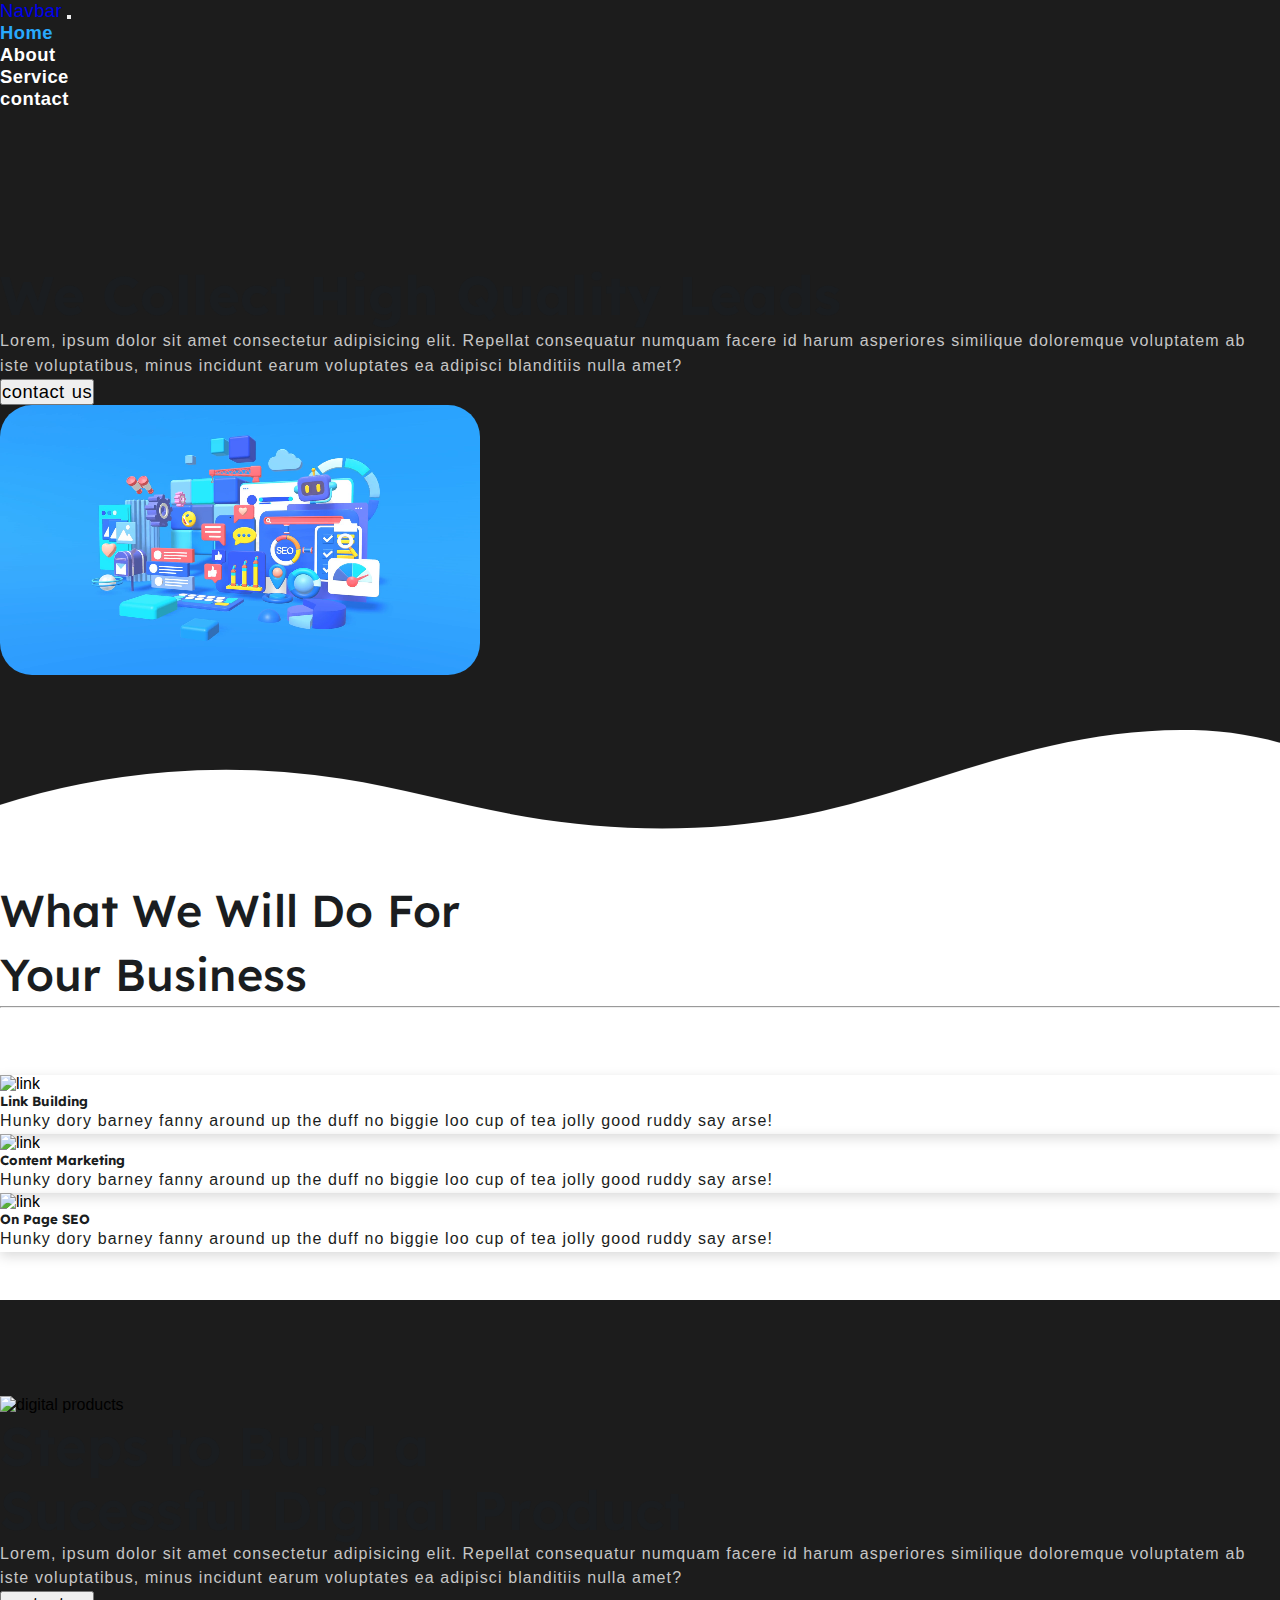
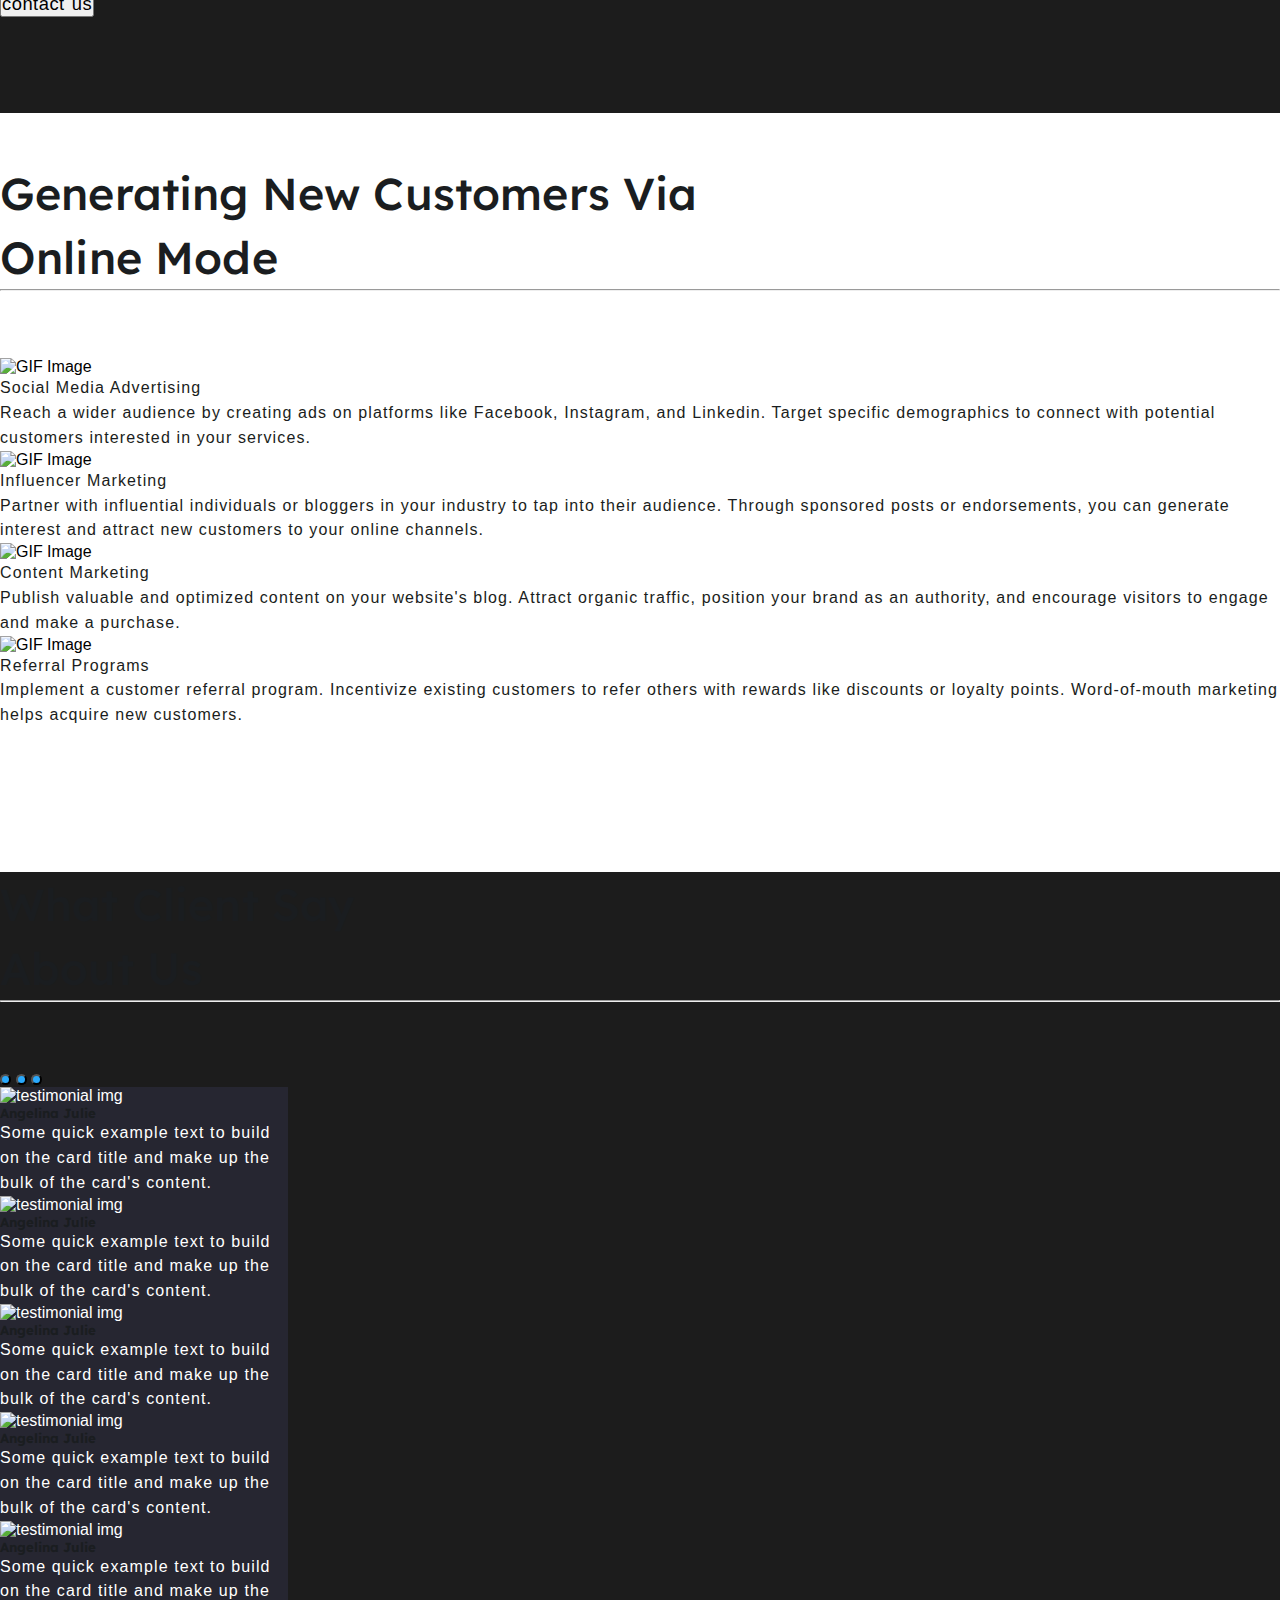
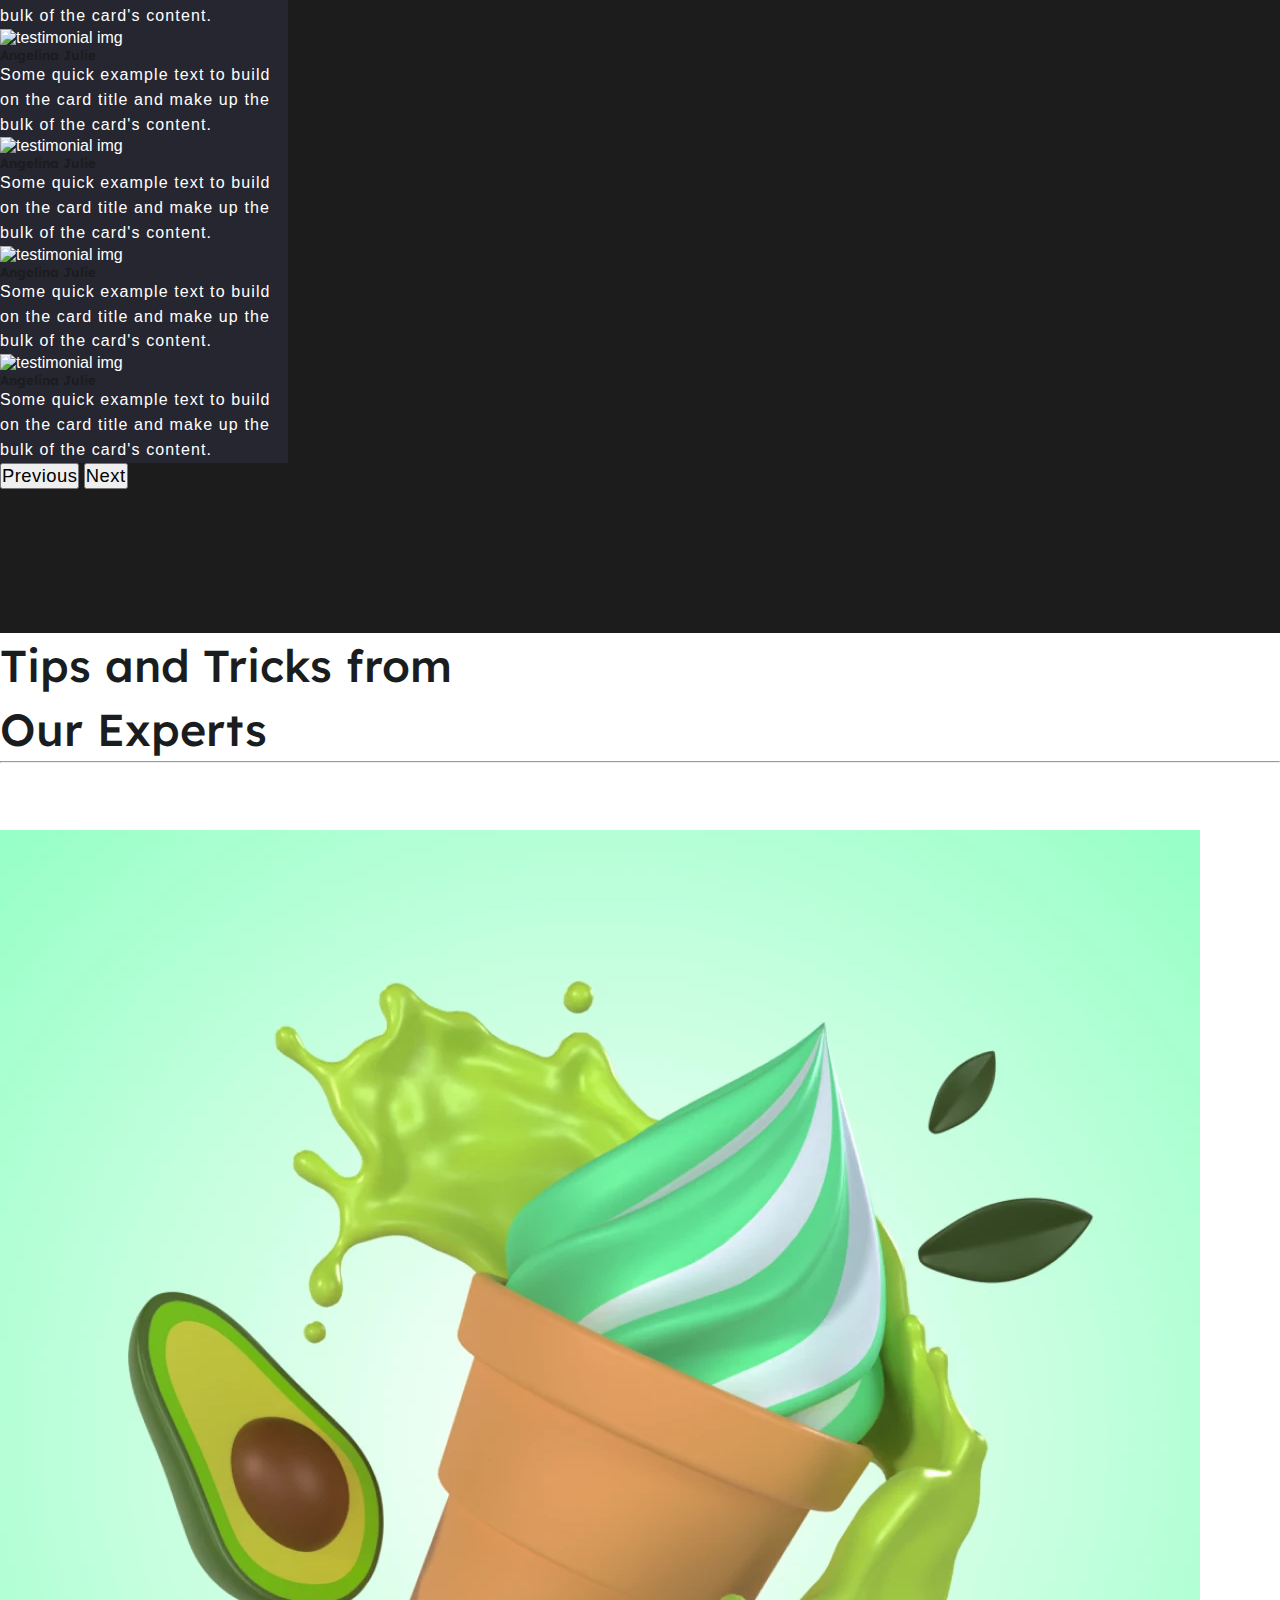
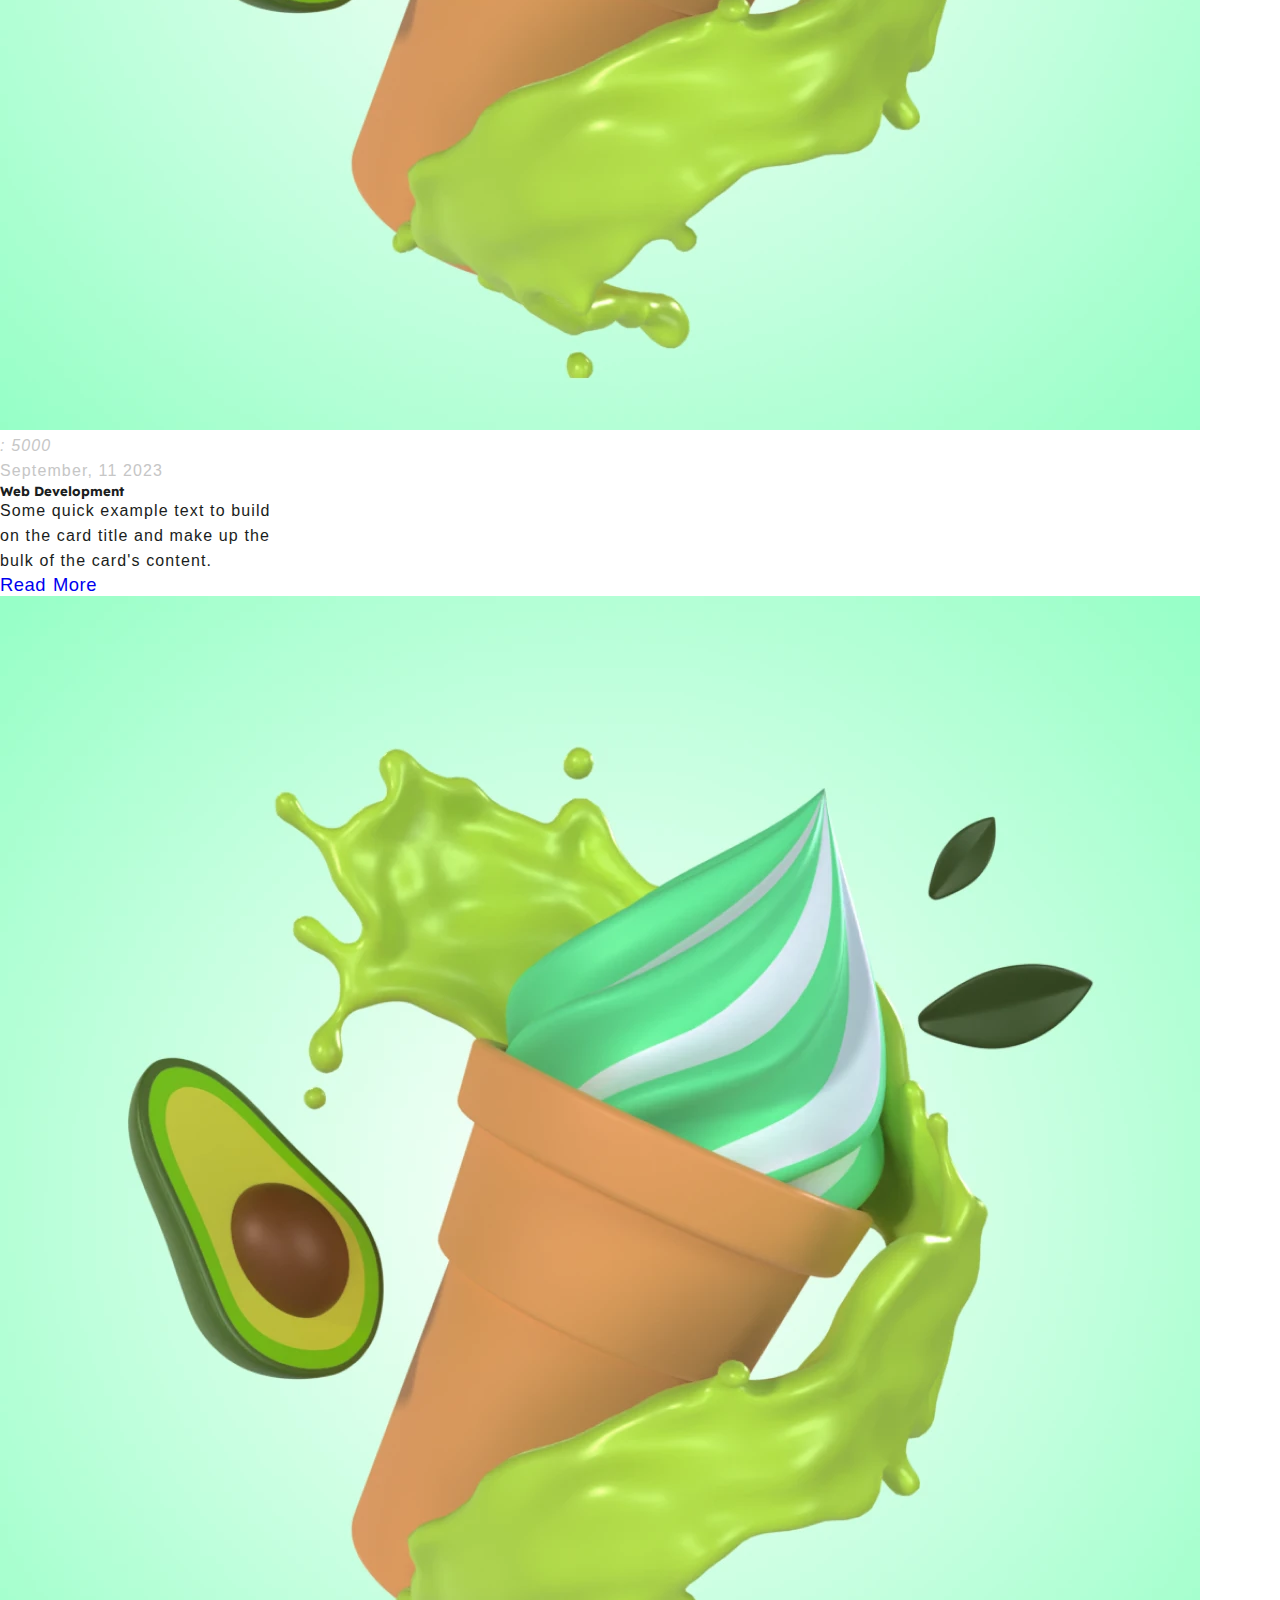
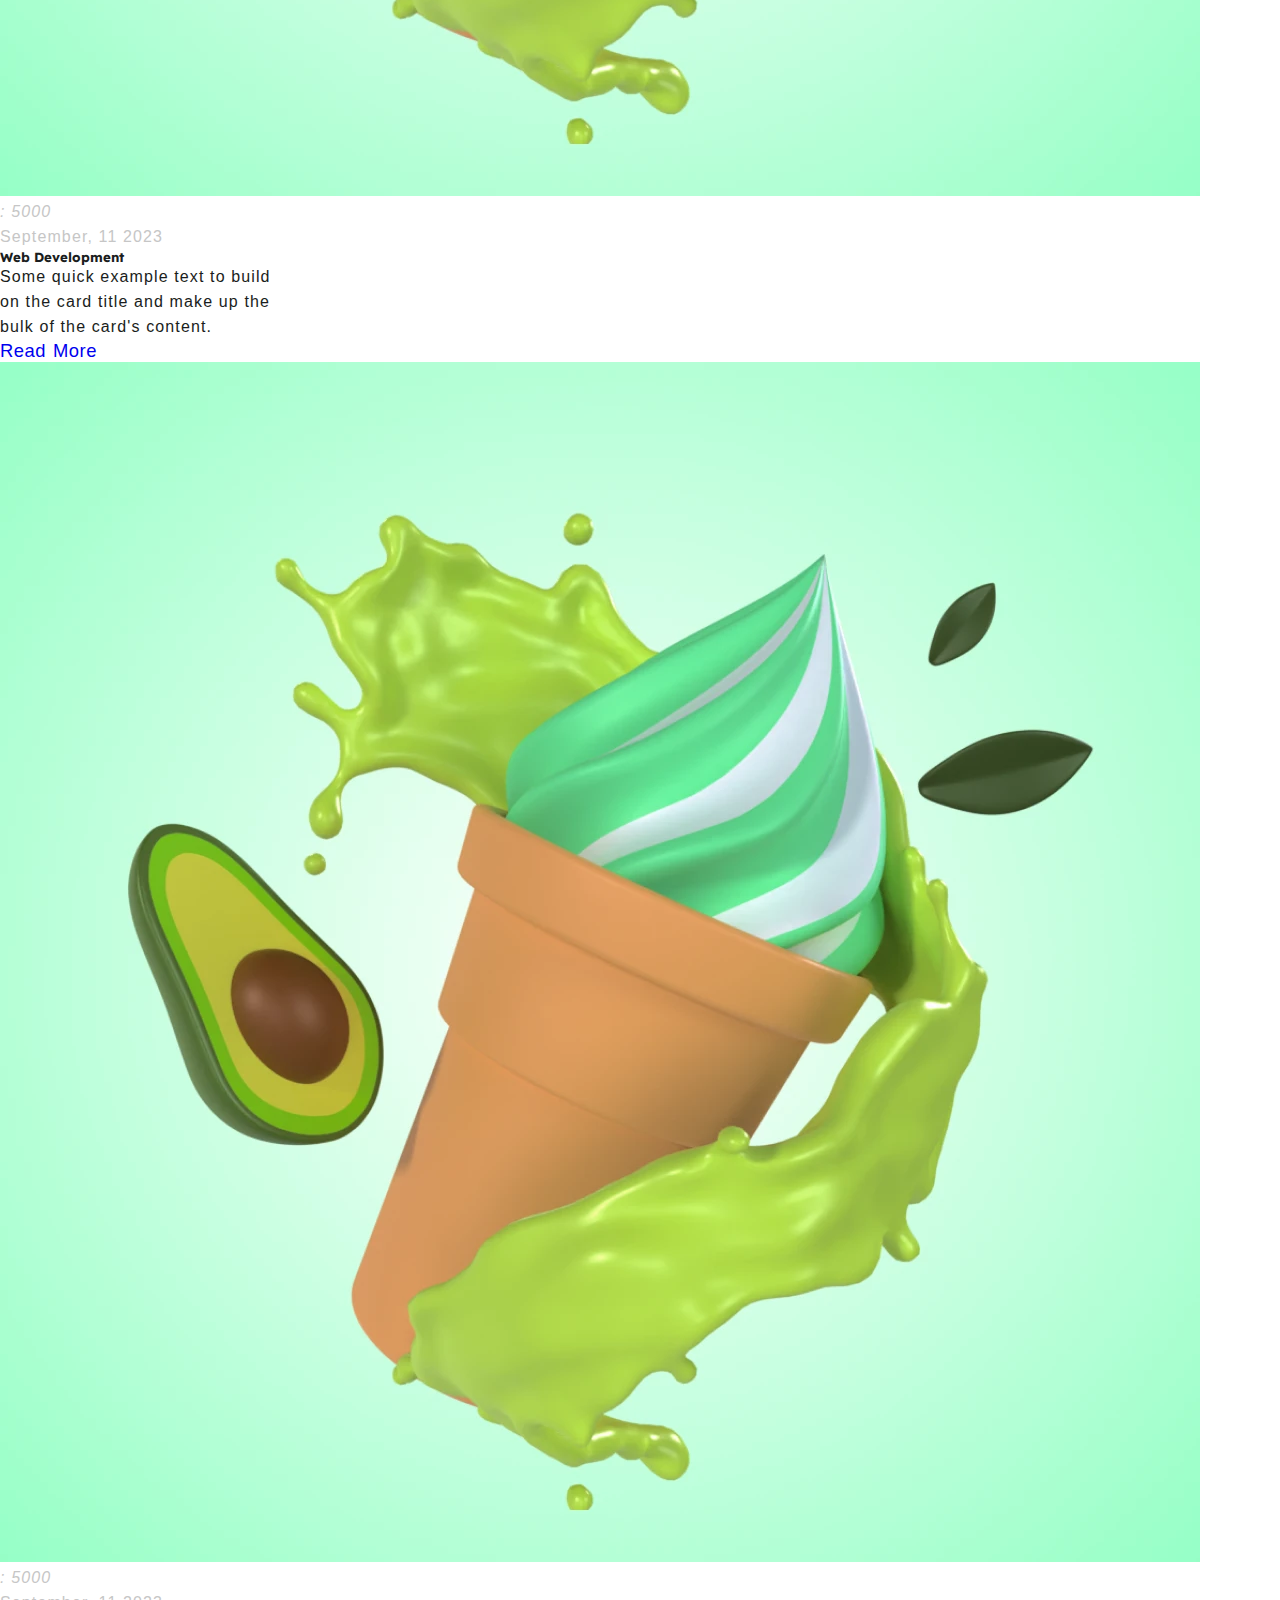
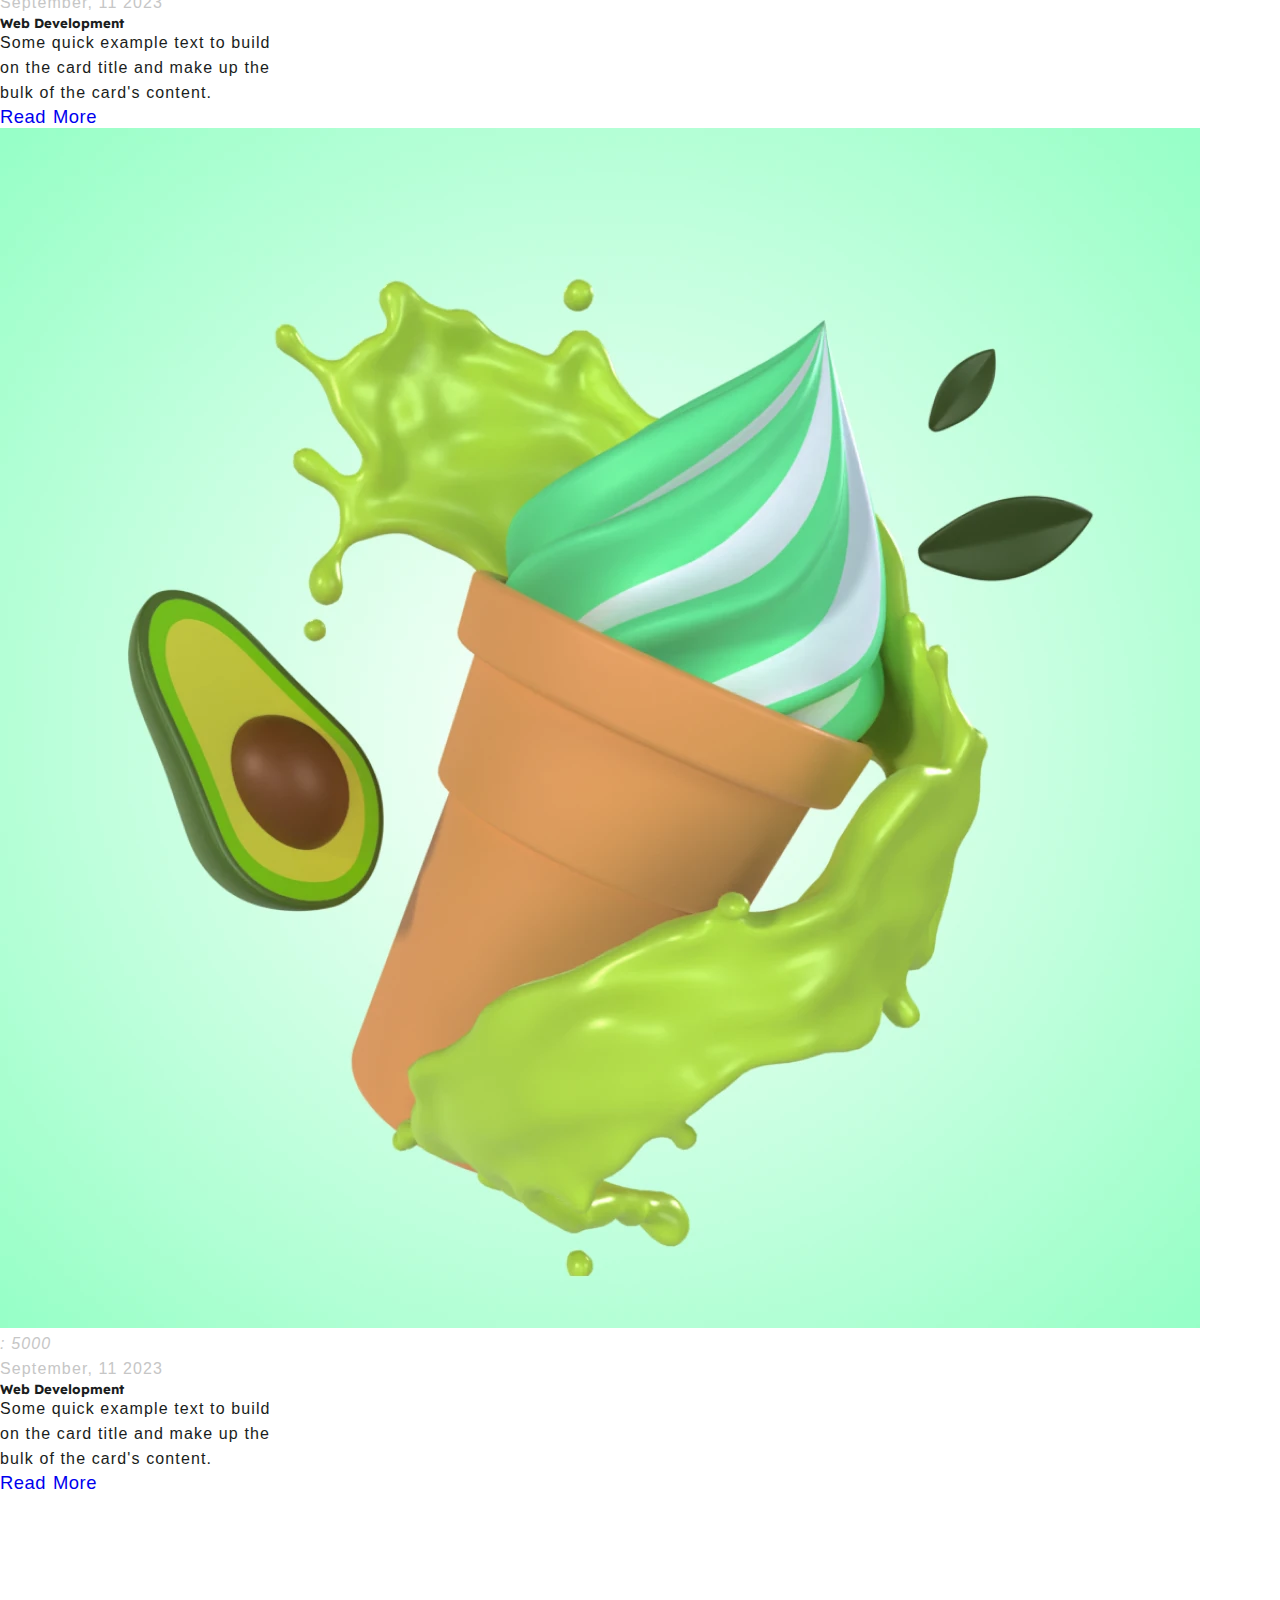
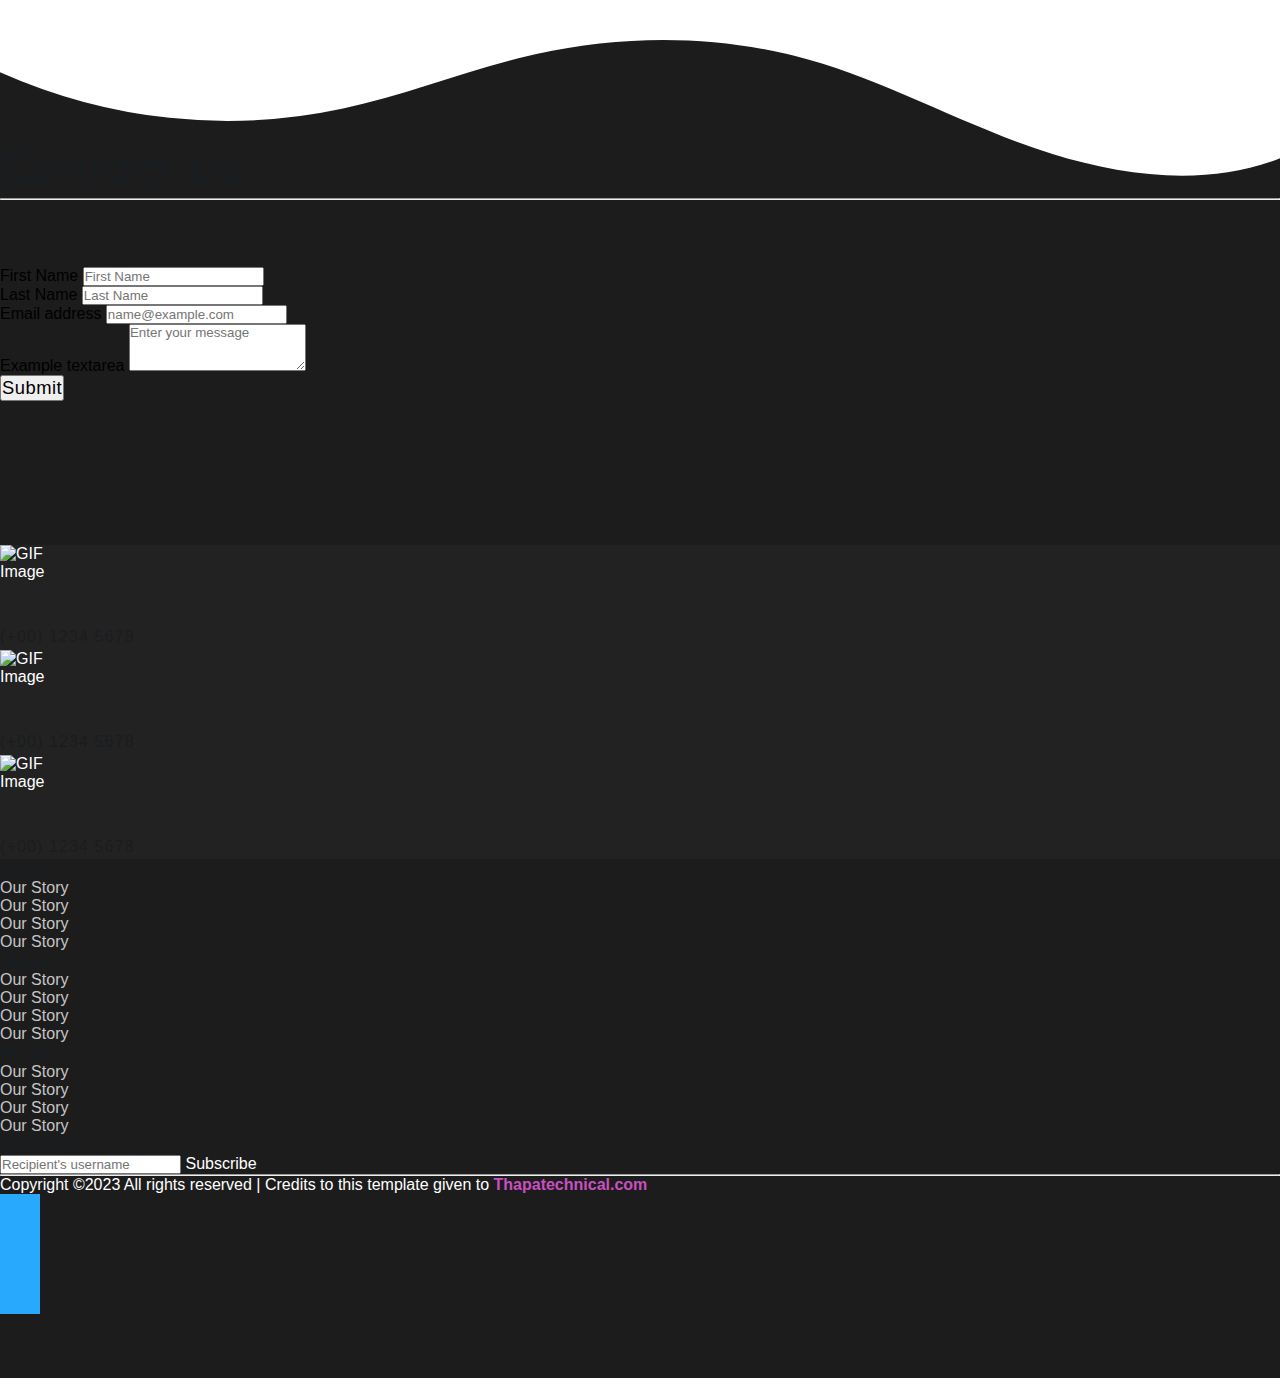
==== Bootstrap-1/index.html @ 03fa3781 "Add files via upload" ====
<!DOCTYPE html>
<html lang="en">

<head>
    <meta charset="UTF-8">
    <meta name="viewport" content="width=device-width, initial-scale=1.0">
    <title>Bootstrap 1</title>

    <!-- font awesome cdn -->
    <link rel="stylesheet" href="https://cdnjs.cloudflare.com/ajax/libs/font-awesome/6.4.2/css/all.min.css"
        integrity="sha512-z3gLpd7yknf1YoNbCzqRKc4qyor8gaKU1qmn+CShxbuBusANI9QpRohGBreCFkKxLhei6S9CQXFEbbKuqLg0DA=="
        crossorigin="anonymous" referrerpolicy="no-referrer" />

    <!-- bootstrap css cdn -->
    <link href="https://cdn.jsdelivr.net/npm/bootstrap@5.3.1/dist/css/bootstrap.min.css" rel="stylesheet"
        integrity="sha384-4bw+/aepP/YC94hEpVNVgiZdgIC5+VKNBQNGCHeKRQN+PtmoHDEXuppvnDJzQIu9" crossorigin="anonymous">
    <!-- custom css -->
    <link rel="stylesheet" type="text/css" href="style.css" />
</head>

<body>
    <!---- navbar -->
    <nav class="navbar navbar-expand-lg bg-color py-4 pt-lg-5">
        <div class="container px-5">
            <a class="navbar-brand text-white" href="#">Navbar</a>
            <button class="navbar-toggler" type="button" data-bs-toggle="collapse"
                data-bs-target="#navbarSupportedContent" aria-controls="navbarSupportedContent" aria-expanded="false"
                aria-label="Toggle navigation">
                <span class="navbar-toggler-icon"></span>
            </button>
            <div class="collapse navbar-collapse" id="navbarSupportedContent">
                <ul class="navbar-nav ms-auto mb-2 mb-lg-0">
                    <li class="nav-item">
                        <a class="nav-link active" aria-current="page" href="#">Home</a>
                    </li>
                    <li class="nav-item">
                        <a class="nav-link" href="#services">About</a>
                    </li>
                    <li class="nav-item">
                        <a class="nav-link" href="#online-section">Service</a>
                    </li>
                    <li class="nav-item">
                        <a class="nav-link text-capitalize" href="#contact">contact</a>
                    </li>
                </ul>
            </div>
        </div>
    </nav>

    <!-- Hero Section starts  -->
    <section class="bg-main bg-color hero-section">
        <div class="container">
            <div class="row mb-5 px-lg-5 px-4">
                <div class="mt-5 mt-lg-0 order-lg-0 order-1 col-12 col-md-12 col-lg-6 d-flex flex-column justify-content-center align-items-start">
                    <h1 class="text-center text-lg-start text-capitalize fw-bold text-white">We Collect High Quality Leads</h1>
                    <p class="mt-3 mb-5 para-width text-light-grey">Lorem, ipsum dolor sit amet consectetur adipisicing
                        elit. Repellat consequatur numquam facere id
                        harum asperiores similique doloremque voluptatem ab iste voluptatibus, minus incidunt earum
                        voluptates ea adipisci blanditiis nulla amet?
                    </p>

                    <div class="text-center w-100 text-md-start">
                        <button class="text-capitalize btn btn-primary px-4 py-2" data-bs-toggle="tooltip"
                            data-bs-title="Contact Now">contact us</button>
                    </div>
                </div>

                <!-- hero section image -->
                <div class="col-12 col-md-12 col-lg-6 order-lg-1 order-0">
                    <div class="text-center text-lg-end">
                        <video src="./images/hero.mp4" loop muted autoplay class="hero-video--section">
                            Your browser does not support the video tag.
                        </video>
                    </div>
                </div>
            </div>
        </div>
        <div class="custom-shape-divider-bottom-1694258705">
            <svg data-name="Layer 1" xmlns="http://www.w3.org/2000/svg" viewBox="0 0 1200 120"
                preserveAspectRatio="none">
                <path
                    d="M321.39,56.44c58-10.79,114.16-30.13,172-41.86,82.39-16.72,168.19-17.73,250.45-.39C823.78,31,906.67,72,985.66,92.83c70.05,18.48,146.53,26.09,214.34,3V0H0V27.35A600.21,600.21,0,0,0,321.39,56.44Z"
                    class="shape-fill"></path>
            </svg>
        </div>
    </section>
    <!-- Hero Section ends  -->


    <!-- Service Section starts -->
    <section class="services-section" id="services">
        <div class="container text-center common-title fw-bold">
            <h2 class="common-heading text-capitalize">What We Will Do For <br> Your Business</h2>
            <hr class="w-25 mx-auto">
        </div>

        <div class="container mt-5">
            <div class="row g-4 ">
                <div class="col-12 col-lg-4 col-md-12">
                    <div class="text-center card-box rounded-5 p-5 ">
                        <img src="./images/link.gif" alt="link" class="img-fluid" width="200px">

                        <h5 class="my-3 fw-normal"> Link Building </h5>
                        <p class="mb-5">Hunky dory barney fanny around up the duff no
                            biggie loo cup of tea jolly good ruddy say arse!
                        </p>
                        <div class="d-flex justify-content-center align-items-center">
                            <a href="#service"
                                class="icon-span rounded-circle d-flex justify-content-center align-items-center">
                                <i class="fa-solid fa-arrow-right"></i>
                            </a>
                        </div>
                    </div>
                </div>

                <div class="col-12 col-lg-4 col-md-12">
                    <div class="text-center card-box rounded-5 p-5">
                        <img src="./images/speaker.gif" alt="link" class="img-fluid" width="200px">

                        <h5 class="my-3 fw-normal"> Content Marketing </h5>
                        <p class="mb-5">Hunky dory barney fanny around up the duff no
                            biggie loo cup of tea jolly good ruddy say arse!
                        </p>
                        <div class="d-flex justify-content-center align-items-center">
                            <a href="#service"
                                class="icon-span rounded-circle d-flex justify-content-center align-items-center">
                                <i class="fa-solid fa-arrow-right"></i>
                            </a>
                        </div>
                    </div>
                </div>

                <div class="col-12 col-lg-4 col-md-12">
                    <div class="text-center card-box rounded-5 p-5">
                        <img src="./images/seo.gif" alt="link" class="img-fluid" width="200px">

                        <h5 class="my-3 fw-normal"> On Page SEO </h5>
                        <p class="mb-5">Hunky dory barney fanny around up the duff no
                            biggie loo cup of tea jolly good ruddy say arse!
                        </p>
                        <div class="d-flex justify-content-center align-items-center">
                            <a href="#service"
                                class="icon-span rounded-circle d-flex justify-content-center align-items-center">
                                <i class="fa-solid fa-arrow-right"></i>
                            </a>
                        </div>
                    </div>
                </div>

            </div>
        </div>
    </section>
    <!-- Service Section ends -->

    <!-- digital product showcase start-->
    <section class="bg-color more-info-section">
        <div class="container">
            <div class="row">
                <!-- digital product image -->
                <div class="col-12 col-md-12 col-lg-6 img-section">
                    <figure>
                        <img src="./images/phone.gif" alt="digital products" class="img-fluid">
                    </figure>
                </div>

                <div class="col-12 col-md-12 col-lg-6 d-flex flex-column justify-content-center align-items-start">
                    <h2 class="text-capitalize fw-bold text-white"> Steps to Build a <br>Sucessful Digital Product</h2>
                    <p class="mt-3 mb-5 para-width text-light-grey">Lorem, ipsum dolor sit amet consectetur adipisicing
                        elit. Repellat consequatur numquam facere id
                        harum asperiores similique doloremque voluptatem ab iste voluptatibus, minus incidunt earum
                        voluptates ea adipisci blanditiis nulla amet?
                    </p>

                    <div class="text-center w-100 text-md-start">
                        <button class="text-capitalize btn btn-primary px-4 py-2" data-bs-toggle="tooltip"
                            data-bs-title="Contact Now">contact us</button>
                    </div>
                </div>
            </div>
        </div>

    </section>
    <!-- digital product showcase end -->

    <!-- Online mode section -->
    <section class="common-section business-section" id="online-section">
        <div class="container text-center common-title fw-bold">
            <h2 class="common-heading text-capitalize">Generating New Customers Via<br> Online Mode</h2>
            <hr class="w-25 mx-auto">
        </div>

        <div class="container">
            <div class="row g-5">

                <div class="col-12 col-md-12 col-lg-6">
                    <div class="d-flex px-3 py-5 shadow">
                        <img src="./images/phone.gif" alt="GIF Image" class="d-md-block d-none img-fluid mx-3"
                            width="150px">
                        <div>
                            <p class="mb-3 fw-bolder">Social Media Advertising</p>
                            <p>Reach a wider audience by creating ads on platforms like Facebook, Instagram, and
                                Linkedin.
                                Target specific demographics to connect with potential customers interested in your
                                services.
                            </p>
                        </div>
                    </div>
                </div>

                <div class="col-12 col-md-12 col-lg-6">
                    <div class="d-flex px-3 py-5 shadow">
                        <img src="./images/seo.gif" alt="GIF Image" class="d-md-block d-none img-fluid mx-3"
                            width="150px">
                        <div>
                            <p class="mb-3 fw-bolder">Influencer Marketing</p>
                            <p>Partner with influential individuals or bloggers in your industry to tap into their
                                audience.
                                Through sponsored posts or endorsements, you can generate interest and attract new
                                customers
                                to your online channels.
                            </p>
                        </div>
                    </div>
                </div>

                <div class="col-12 col-md-12 col-lg-6">
                    <div class="d-flex px-3 py-5 shadow">
                        <img src="./images/seo.gif" alt="GIF Image" class="d-md-block d-none img-fluid mx-3"
                            width="150px">
                        <div>
                            <p class="mb-3 fw-bolder">Content Marketing</p>
                            <p>Publish valuable and optimized content on your website's blog. Attract organic traffic,
                                position your brand as an authority, and encourage visitors to engage and make a
                                purchase.
                            </p>
                        </div>
                    </div>
                </div>

                <div class="col-12 col-md-12 col-lg-6">
                    <div class="d-flex px-3 py-5 shadow">
                        <img src="./images/phone.gif" alt="GIF Image" class="d-md-block d-none img-fluid mx-3"
                            width="150px">
                        <div>
                            <p class="mb-3 fw-bolder">Referral Programs</p>
                            <p>Implement a customer referral program. Incentivize existing customers to refer others
                                with
                                rewards like discounts or loyalty points. Word-of-mouth marketing helps acquire new
                                customers.
                            </p>
                        </div>
                    </div>
                </div>

            </div>
        </div>
    </section>
    <!-- Online mode section ends -->

    <!-- testimonial section -->
    <section class="common-section mb-5 pt-5 bg-color" id="">
        <div class="container text-center common-title fw-bold">
            <h2 class="common-heading text-white">What Client Say<br> About Us</h2>
            <hr class="w-25 mx-auto">
        </div>

        <div id="carouselExampleIndicators" class="carousel slide">
            <div class="carousel-indicators">
                <button type="button" data-bs-target="#carouselExampleIndicators" data-bs-slide-to="0" class="active"
                    aria-current="true" aria-label="Slide 1"></button>
                <button type="button" data-bs-target="#carouselExampleIndicators" data-bs-slide-to="1"
                    aria-label="Slide 2"></button>
                <button type="button" data-bs-target="#carouselExampleIndicators" data-bs-slide-to="2"
                    aria-label="Slide 3"></button>
            </div>
            <div class="carousel-inner">
                <div class="carousel-item active">
                    <div class="container">
                        <div class="row g-4">

                            <div class="col-12 col-lg-4">
                                <div class="d-flex justify-content-center align-items-center">
                                    <div class="card p-3" style="width: 18rem;">
                                        <img src="https://images.pexels.com/photos/3763188/pexels-photo-3763188.jpeg?auto=compress&cs=tinysrgb&w=1260&h=750&dpr=1"
                                            class="card-img-top" alt="testimonial img">
                                        <div class="card-body">
                                            <h5 class="card-title mb-3">Angelina Julie</h5>
                                            <p class="card-text">Some quick example text to build on the card title and
                                                make
                                                up the bulk of the card's content.</p>
                                            <div class="mt-3">
                                                <i class="fa-solid fa-star"></i>
                                                <i class="fa-solid fa-star"></i>
                                                <i class="fa-solid fa-star"></i>
                                                <i class="fa-solid fa-star"></i>
                                                <i class="far fa-star"></i>
                                            </div>
                                        </div>
                                    </div>
                                </div>

                            </div>

                            <div class="col-12 col-lg-4">
                                <div class="d-flex justify-content-center align-items-center">
                                    <div class="card p-3" style="width: 18rem;">
                                        <img src="https://images.pexels.com/photos/3763188/pexels-photo-3763188.jpeg?auto=compress&cs=tinysrgb&w=1260&h=750&dpr=1"
                                            class="card-img-top" alt="testimonial img">
                                        <div class="card-body">
                                            <h5 class="card-title mb-3">Angelina Julie</h5>
                                            <p class="card-text">Some quick example text to build on the card title and
                                                make
                                                up the bulk of the card's content.</p>
                                            <div class="mt-3">
                                                <i class="fa-solid fa-star"></i>
                                                <i class="fa-solid fa-star"></i>
                                                <i class="fa-solid fa-star"></i>
                                                <i class="fa-solid fa-star"></i>
                                                <i class="far fa-star"></i>
                                            </div>
                                        </div>
                                    </div>
                                </div>
                            </div>

                            <div class="col-12 col-lg-4">
                                <div class="d-flex justify-content-center align-items-center">
                                    <div class="card p-3" style="width: 18rem;">
                                        <img src="https://images.pexels.com/photos/3763188/pexels-photo-3763188.jpeg?auto=compress&cs=tinysrgb&w=1260&h=750&dpr=1"
                                            class="card-img-top" alt="testimonial img">
                                        <div class="card-body">
                                            <h5 class="card-title mb-3">Angelina Julie</h5>
                                            <p class="card-text">Some quick example text to build on the card title and
                                                make
                                                up the bulk of the card's content.</p>
                                            <div class="mt-3">
                                                <i class="fa-solid fa-star"></i>
                                                <i class="fa-solid fa-star"></i>
                                                <i class="fa-solid fa-star"></i>
                                                <i class="fa-solid fa-star"></i>
                                                <i class="far fa-star"></i>
                                            </div>
                                        </div>
                                    </div>
                                </div>
                            </div>

                        </div>
                    </div>
                </div>
                <div class="carousel-item">
                    <div class="container">
                        <div class="row g-4">

                            <div class="col-12 col-lg-4">
                                <div class="d-flex justify-content-center align-items-center">
                                    <div class="card p-3" style="width: 18rem;">
                                        <img src="https://images.pexels.com/photos/3763188/pexels-photo-3763188.jpeg?auto=compress&cs=tinysrgb&w=1260&h=750&dpr=1"
                                            class="card-img-top" alt="testimonial img">
                                        <div class="card-body">
                                            <h5 class="card-title mb-3">Angelina Julie</h5>
                                            <p class="card-text">Some quick example text to build on the card title and
                                                make
                                                up the bulk of the card's content.</p>
                                            <div class="mt-3">
                                                <i class="fa-solid fa-star"></i>
                                                <i class="fa-solid fa-star"></i>
                                                <i class="fa-solid fa-star"></i>
                                                <i class="fa-solid fa-star"></i>
                                                <i class="far fa-star"></i>
                                            </div>
                                        </div>
                                    </div>
                                </div>

                            </div>

                            <div class="col-12 col-lg-4">
                                <div class="d-flex justify-content-center align-items-center">
                                    <div class="card p-3" style="width: 18rem;">
                                        <img src="https://images.pexels.com/photos/3763188/pexels-photo-3763188.jpeg?auto=compress&cs=tinysrgb&w=1260&h=750&dpr=1"
                                            class="card-img-top" alt="testimonial img">
                                        <div class="card-body">
                                            <h5 class="card-title mb-3">Angelina Julie</h5>
                                            <p class="card-text">Some quick example text to build on the card title and
                                                make
                                                up the bulk of the card's content.</p>
                                            <div class="mt-3">
                                                <i class="fa-solid fa-star"></i>
                                                <i class="fa-solid fa-star"></i>
                                                <i class="fa-solid fa-star"></i>
                                                <i class="fa-solid fa-star"></i>
                                                <i class="far fa-star"></i>
                                            </div>
                                        </div>
                                    </div>
                                </div>
                            </div>

                            <div class="col-12 col-lg-4">
                                <div class="d-flex justify-content-center align-items-center">
                                    <div class="card p-3" style="width: 18rem;">
                                        <img src="https://images.pexels.com/photos/3763188/pexels-photo-3763188.jpeg?auto=compress&cs=tinysrgb&w=1260&h=750&dpr=1"
                                            class="card-img-top" alt="testimonial img">
                                        <div class="card-body">
                                            <h5 class="card-title mb-3">Angelina Julie</h5>
                                            <p class="card-text">Some quick example text to build on the card title and
                                                make
                                                up the bulk of the card's content.</p>
                                            <div class="mt-3">
                                                <i class="fa-solid fa-star"></i>
                                                <i class="fa-solid fa-star"></i>
                                                <i class="fa-solid fa-star"></i>
                                                <i class="fa-solid fa-star"></i>
                                                <i class="far fa-star"></i>
                                            </div>
                                        </div>
                                    </div>
                                </div>
                            </div>

                        </div>
                    </div>
                </div>
                <div class="carousel-item">
                    <div class="container">
                        <div class="row g-4">

                            <div class="col-12 col-lg-4">
                                <div class="d-flex justify-content-center align-items-center">
                                    <div class="card p-3" style="width: 18rem;">
                                        <img src="https://images.pexels.com/photos/3763188/pexels-photo-3763188.jpeg?auto=compress&cs=tinysrgb&w=1260&h=750&dpr=1"
                                            class="card-img-top" alt="testimonial img">
                                        <div class="card-body">
                                            <h5 class="card-title mb-3">Angelina Julie</h5>
                                            <p class="card-text">Some quick example text to build on the card title and
                                                make
                                                up the bulk of the card's content.</p>
                                            <div class="mt-3">
                                                <i class="fa-solid fa-star"></i>
                                                <i class="fa-solid fa-star"></i>
                                                <i class="fa-solid fa-star"></i>
                                                <i class="fa-solid fa-star"></i>
                                                <i class="far fa-star"></i>
                                            </div>
                                        </div>
                                    </div>
                                </div>

                            </div>

                            <div class="col-12 col-lg-4">
                                <div class="d-flex justify-content-center align-items-center">
                                    <div class="card p-3" style="width: 18rem;">
                                        <img src="https://images.pexels.com/photos/3763188/pexels-photo-3763188.jpeg?auto=compress&cs=tinysrgb&w=1260&h=750&dpr=1"
                                            class="card-img-top" alt="testimonial img">
                                        <div class="card-body">
                                            <h5 class="card-title mb-3">Angelina Julie</h5>
                                            <p class="card-text">Some quick example text to build on the card title and
                                                make
                                                up the bulk of the card's content.</p>
                                            <div class="mt-3">
                                                <i class="fa-solid fa-star"></i>
                                                <i class="fa-solid fa-star"></i>
                                                <i class="fa-solid fa-star"></i>
                                                <i class="fa-solid fa-star"></i>
                                                <i class="far fa-star"></i>
                                            </div>
                                        </div>
                                    </div>
                                </div>
                            </div>

                            <div class="col-12 col-lg-4">
                                <div class="d-flex justify-content-center align-items-center">
                                    <div class="card p-3" style="width: 18rem;">
                                        <img src="https://images.pexels.com/photos/3763188/pexels-photo-3763188.jpeg?auto=compress&cs=tinysrgb&w=1260&h=750&dpr=1"
                                            class="card-img-top" alt="testimonial img">
                                        <div class="card-body">
                                            <h5 class="card-title mb-3">Angelina Julie</h5>
                                            <p class="card-text">Some quick example text to build on the card title and
                                                make
                                                up the bulk of the card's content.</p>
                                            <div class="mt-3">
                                                <i class="fa-solid fa-star"></i>
                                                <i class="fa-solid fa-star"></i>
                                                <i class="fa-solid fa-star"></i>
                                                <i class="fa-solid fa-star"></i>
                                                <i class="far fa-star"></i>
                                            </div>
                                        </div>
                                    </div>
                                </div>
                            </div>

                        </div>
                    </div>
                </div>
            </div>
            <button class="carousel-control-prev" type="button" data-bs-target="#carouselExampleIndicators"
                data-bs-slide="prev">
                <span class="carousel-control-prev-icon" aria-hidden="true"></span>
                <span class="visually-hidden">Previous</span>
            </button>
            <button class="carousel-control-next" type="button" data-bs-target="#carouselExampleIndicators"
                data-bs-slide="next">
                <span class="carousel-control-next-icon" aria-hidden="true"></span>
                <span class="visually-hidden">Next</span>
            </button>
        </div>

    </section>
    <!-- testimonial section ends -->

    <!-- expert panel section -->
    <section class="common-section mb-5 pt-5 expert-section">
        <div class="container text-center common-title fw-bold">
            <h2 class="common-heading text-capitalize">Tips and Tricks from <br> Our Experts</h2>
            <hr class="w-25 mx-auto">
        </div>

        <div class="container">
            <div class="row g-5">
                <div class="col-12 col-md-6 col-lg-3">
                    <div class="d-flex justify-content-center align-items-center">
                        <div class="card" style="width: 18rem;">
                            <img src="./images/1.webp" class="card-img-top" alt="...">
                            <div class="card-body">
                                <div class="d-flex justify-content-between">
                                    <p class="small text-grey"><i class="fa-solid fa-book-open-reader"> : 5000</i></p>
                                    <p class="small text-grey"> September, 11 2023</p>
                                </div>
                                <h5 class="card-title mt-3">Web Development</h5>
                                <p class="card-text mt-2 mb-3">Some quick example text to build on the card title and
                                    make up the
                                    bulk of the card's content.</p>
                                <a href="#" class="btn btn-dark px-3">Read More</a>
                            </div>
                        </div>
                    </div>
                </div>

                <div class="col-12 col-md-6 col-lg-3">
                    <div class="d-flex justify-content-center align-items-center">
                        <div class="card" style="width: 18rem;">
                            <img src="./images/1.webp" class="card-img-top" alt="...">
                            <div class="card-body">
                                <div class="d-flex justify-content-between">
                                    <p class="small text-grey"><i class="fa-solid fa-book-open-reader"> : 5000</i></p>
                                    <p class="small text-grey"> September, 11 2023</p>
                                </div>
                                <h5 class="card-title mt-3">Web Development</h5>
                                <p class="card-text mt-2 mb-3">Some quick example text to build on the card title and
                                    make up the
                                    bulk of the card's content.</p>
                                <a href="#" class="btn btn-dark px-3">Read More</a>
                            </div>
                        </div>
                    </div>
                </div>

                <div class="col-12 col-md-6 col-lg-3">
                    <div class="d-flex justify-content-center align-items-center">
                        <div class="card" style="width: 18rem;">
                            <img src="./images/1.webp" class="card-img-top" alt="...">
                            <div class="card-body">
                                <div class="d-flex justify-content-between">
                                    <p class="small text-grey"><i class="fa-solid fa-book-open-reader"> : 5000</i></p>
                                    <p class="small text-grey"> September, 11 2023</p>
                                </div>
                                <h5 class="card-title mt-3">Web Development</h5>
                                <p class="card-text mt-2 mb-3">Some quick example text to build on the card title and
                                    make up the
                                    bulk of the card's content.</p>
                                <a href="#" class="btn btn-dark px-3">Read More</a>
                            </div>
                        </div>
                    </div>
                </div>

                <div class="col-12 col-md-6 col-lg-3">
                    <div class="d-flex justify-content-center align-items-center">
                        <div class="card" style="width: 18rem;">
                            <img src="./images/1.webp" class="card-img-top" alt="...">
                            <div class="card-body">
                                <div class="d-flex justify-content-between">
                                    <p class="small text-grey"><i class="fa-solid fa-book-open-reader"> : 5000</i></p>
                                    <p class="small text-grey"> September, 11 2023</p>
                                </div>
                                <h5 class="card-title mt-3">Web Development</h5>
                                <p class="card-text mt-2 mb-3">Some quick example text to build on the card title and
                                    make up the
                                    bulk of the card's content.</p>
                                <a href="#" class="btn btn-dark px-3">Read More</a>
                            </div>
                        </div>
                    </div>
                </div>

            </div>
        </div>
    </section>
    <!-- expert panel section ends -->

    <!-- contact section -->
    <section class="common-section contact-section text-white pt-5 bg-color" id="contact">

        <div class="custom-shape-divider-top-1694432841">
            <svg data-name="Layer 1" xmlns="http://www.w3.org/2000/svg" viewBox="0 0 1200 120"
                preserveAspectRatio="none">
                <path
                    d="M321.39,56.44c58-10.79,114.16-30.13,172-41.86,82.39-16.72,168.19-17.73,250.45-.39C823.78,31,906.67,72,985.66,92.83c70.05,18.48,146.53,26.09,214.34,3V0H0V27.35A600.21,600.21,0,0,0,321.39,56.44Z"
                    class="shape-fill"></path>
            </svg>
        </div>

        <div class="container text-center common-title fw-bold">
            <h2 class="common-heading text-white">Contact Us</h2>
            <hr class="w-25 mx-auto">
        </div>

        <div class="container">
            <div class="form-section mx-auto">
                <form>

                    <div class="mb-3">
                        <div class="row">
                            <div class="col-lg-6 col-12">
                                <label for="exampleFormUserFirstName" class="form-label">First Name</label>
                                <input type="text" required class="form-control" id="exampleFormUserFirstName"
                                    placeholder="First Name">
                            </div>

                            <div class="col-lg-6 col-12">
                                <label for="exampleFormUserLastName" class="form-label">Last Name</label>
                                <input type="text" required class="form-control" id="exampleFormUserLastName"
                                    placeholder="Last Name">
                            </div>

                        </div>
                    </div>

                    <div class="mb-3">
                        <label for="exampleFormControlInput1" class="form-label">Email address</label>
                        <input type="email" required class="form-control" id="exampleFormControlInput1"
                            placeholder="name@example.com">
                    </div>
                    <div class="mb-3">
                        <label for="exampleFormControlTextarea1" class="form-label">Example textarea</label>
                        <textarea class="form-control" required id="exampleFormControlTextarea1" rows="3"
                            placeholder="Enter your message"></textarea>
                    </div>

                    <button type="submit" class="btn btn-primary">Submit</button>
                </form>
            </div>
        </div>

    </section>
    <!-- contact section ends -->

    <!-- footer section start -->
    <footer class="main-footer-section bg-color">
        <div class="contact-details">
            <div class="container px-5">
                <div class="row g-0">

                    <div class="col-lg-4">
                        <div class="contact-div p-5 d-flex flex-column justify-content-center align-items-center">
                            <div class="icon-div d-flex justify-content-center align-items-center rounded-circle">
                                <img src="./images/map.gif" alt="GIF Image" class="img-fluid">
                            </div>
                            <p class="text-white">(+00) 1234 5678</p>
                        </div>
                    </div>

                    <div class="col-lg-4">
                        <div class="contact-div p-5 d-flex flex-column justify-content-center align-items-center">
                            <div class="icon-div d-flex justify-content-center align-items-center rounded-circle">
                                <img src="./images/link.gif" alt="GIF Image" class="img-fluid">
                            </div>
                            <p class="text-white">(+00) 1234 5678</p>
                        </div>
                    </div>

                    <div class="col-lg-4">
                        <div class="contact-div p-5 d-flex flex-column justify-content-center align-items-center">
                            <div class="icon-div d-flex justify-content-center align-items-center rounded-circle">
                                <img src="./images/phone.gif" alt="GIF Image" class="img-fluid">
                            </div>
                            <p class="text-white">(+00) 1234 5678</p>
                        </div>
                    </div>
                </div>
            </div>

            <div class="footer-section py-5 text-white">
                <div class="container">
                    <div class="row">
                        <div class="col-lg-2 col-md-6 col-6">
                            <div class="footer-links">
                                <h4 class="text-white mt-5 mb-3">About</h4>
                                <ul class="text-light-grey list-unstyled d-flex flex-column gap-2">
                                    <li>Our Story</li>
                                    <li>Our Story</li>
                                    <li>Our Story</li>
                                    <li>Our Story</li>

                                </ul>
                            </div>
                        </div>

                        <div class="col-lg-2 col-md-6 col-6">
                            <div class="footer-links">
                                <h4 class="text-white mt-5 mb-3">About</h4>
                                <ul class="text-light-grey list-unstyled d-flex flex-column gap-2">
                                    <li>Our Story</li>
                                    <li>Our Story</li>
                                    <li>Our Story</li>
                                    <li>Our Story</li>

                                </ul>
                            </div>
                        </div>

                        <div class="col-lg-2 col-md-6 col-6">
                            <div class="footer-links">
                                <h4 class="text-white mt-5 mb-3">About</h4>
                                <ul class="text-light-grey list-unstyled d-flex flex-column gap-2">
                                    <li>Our Story</li>
                                    <li>Our Story</li>
                                    <li>Our Story</li>
                                    <li>Our Story</li>

                                </ul>
                            </div>
                        </div>

                        <div class="col-lg-6 col-md-6 col-12">
                            <div class="footer-links">
                                <h4 class="mt-5 mb-3 text-white">Subscribe</h4>
                                <div class="input-group mb-3 w-75">
                                    <input type="text" class="form-control" placeholder="Recipient's username"
                                        aria-label="Recipient's username" aria-describedby="basic-addon2">
                                    <span class="input-group-text btn btn-primary" id="basic-addon2">Subscribe</span>
                                </div>
                            </div>
                        </div>
                    </div>
                </div>
            </div>

            <div class="container">
                <hr class="container mx-auto">

                <div class="row">
                    <div class="col-lg-8 col-12">
                        Copyright ©2023 All rights reserved | Credits to this template given to <span class="bg-theme">
                            Thapatechnical.com </span>
                    </div>
                    <div class="col-md-4 col-12 ">
                        <div class="d-flex justify-content-center justify-content-lg-end gap-5 mt-lg-0 mt-3">
                            <div class="icon-span d-flex justify-content-center align-items-center rounded-circle mb-3">
                                <i class="fa-brands fa-whatsapp"></i>
                            </div>
                            <div class="icon-span d-flex justify-content-center align-items-center rounded-circle mb-3">
                                <i class="fa-brands fa-whatsapp"></i>
                            </div>
                            <div class="icon-span d-flex justify-content-center align-items-center rounded-circle mb-3">
                                <i class="fa-brands fa-whatsapp"></i>
                            </div>
                        </div>
                    </div>
                </div>
            </div>

        </div>
    </footer>
    <!-- footer section ends -->


    <!-- bootstrap js cdn -->
    <script src="https://cdn.jsdelivr.net/npm/bootstrap@5.3.1/dist/js/bootstrap.bundle.min.js"
        integrity="sha384-HwwvtgBNo3bZJJLYd8oVXjrBZt8cqVSpeBNS5n7C8IVInixGAoxmnlMuBnhbgrkm"
        crossorigin="anonymous"></script>

    <!-- tooltip script -->
    <script>
        const tooltipTriggerList = document.querySelectorAll('[data-bs-toggle="tooltip"]')
        const tooltipList = [...tooltipTriggerList].map(tooltipTriggerEl => new bootstrap.Tooltip(tooltipTriggerEl))
    </script>
</body>

</html>
---- Bootstrap-1/style.css ----
@import url('https://fonts.googleapis.com/css2?family=Josefin+Sans:wght@400;600;700&family=Lexend+Deca:wght@100;200;300;400;500;600;700&family=Montserrat:wght@400;700&family=Mulish:wght@300&family=Poppins:wght@300;400;600&family=Urbanist:wght@300;400;600;700;800;900&display=swap');

* {
    margin: 0;
    padding: 0;
    box-sizing: border-box;
    font-family: Arial, Helvetica, sans-serif;
}

html {
    scroll-behavior: smooth;
}

:root {
    --bs-dark-color: #1a1d20;
    --bs-dark-primary: #1c1c1c;
    --bs-main-color: #fff;
    --bs-primary-color: #c6c6c6;
    --bs-secondary-color: #29a9fd;
    --bs-supporting-color: #C850C0;
}

h1,
h2,
h3,
h4,
h5 {
    font-family: 'Lexend Deca', sans-serif;
    color: var(--bs-dark-color);
}

h1 {
    font-size: 3.4rem;
    text-align: start;
}

h2 {
    line-height: 4rem;
    font-weight: 600;
    font-size: 3.4rem;
}

p {
    margin: 0;
    font-weight: 400;
    font-size: 1rem;
    color: var(--bs-dark-color);
    letter-spacing: 0.07rem;
    line-height: 1.55rem;
    font-synthesis: none;
    text-rendering: optimizeLegibility;
}

a {
    text-decoration: none;
}

li {
    list-style: none;
}

button,
a {
    font-size: 1.15rem !important;
    letter-spacing: 0.03rem;
    word-spacing: .1rem;
}

.common-heading {
    font-size: 2.8rem;
    font-weight: 500;
    letter-spacing: 0.01rem !important;
}

.common-title {
    margin-bottom: 4.2rem;
}


/*----------------- navbar style --------------*/
.nav-link {
    color: var(--bs-main-color);
    font-weight: bold;
}

.nav-link:hover {
    color: var(--bs-secondary-color);
}

nav .active {
    color: var(--bs-secondary-color) !important;
}

/*-------------- hero section start ------------*/
.hero-section .container {
    display: grid;
    place-content: center;
    height: inherit;
}

.bg-main {
    height: 80vh;
    position: relative;
}

.bg-color {
    background-color: var(--bs-dark-primary);
}

.text-light-grey {
    color: var(--bs-primary-color);
}

.common-section {
    padding: 0 0 9rem 0;
}

.bg-theme {
    color: var(--bs-supporting-color);
    font-weight: bold;
    background-image: none !important;
}

.hero-video--section {
    width: 30rem;
    border-radius: 2rem;
}

.custom-shape-divider-bottom-1694258705 {
    position: absolute;
    bottom: 0;
    left: 0;
    width: 100%;
    overflow: hidden;
    line-height: 0;
    transform: rotate(180deg);
}

.custom-shape-divider-bottom-1694258705 svg {
    position: relative;
    display: block;
    width: calc(100% + 1.3px);
    height: 109px;
    transform: rotateY(180deg);
}

.custom-shape-divider-bottom-1694258705 .shape-fill {
    fill: #FFFFFF;
}

/*-------------- Servies Section  -------------*/
.services-section {
    padding: 3rem 0 3rem 0 !important;
}

.icon-span {
    width: 2.5rem;
    height: 2.5rem;
    background-color: var(--bs-secondary-color);
    color: var(--bs-main-color);
}

.card-box {
    box-shadow: 0 0.25rem 0.75rem rgb(0, 0, 0, 0.15);
}

.card-box:hover {
    border: var(--bs-primary-color) 0.1rem solid !important;
    box-shadow: 0 .5rem 1.5rem rgba(0, 0, 0, .15);
}

/*---------- digital product section -----------*/
.more-info-section {
    background-image: linear-gradient(rgba(22, 22, 22, 0.8), rgba(22, 22, 22, 0.8)), url("https://images.pexels.com/photos/316093/pexels-photo-316093.jpeg?auto=compress&cs=tinysrgb&w=1260&h=750&dpr=1");
    background-size: cover;
    background-position: center;
    background-repeat: no-repeat;
    background-attachment: fixed;
    padding: 6rem 0;
    overflow: hidden;
}

.more-info-section .img-section {
    position: relative;
}

.more-info-section .img-section img {
    width: 70%;
}

/*-------- online-mode styling -------------*/
.business-section {
    padding-top: 3rem;
}

/*---------- carousel styling ---------*/
.carousel .card {
    background-color: #262631;
    color: var(--bs-main-color);
    transition: all 0.3 linear;
}

.carousel-inner .card p {
    color: var(--bs-main-color);
}

.carousel-inner .card:hover {
    background-color: var(--bs-main-color);
    color: var(--bs-dark-color);
}

.carousel-inner .card:hover p {
    color: var(--bs-dark-color);
}

.fa-star {
    color: var(--bs-supporting-color)
}

.carousel-indicators {
    bottom: -20%;
}

.carousel-indicators [data-bs-target] {
    width: 0.7rem;
    height: 0.7rem;
    border-radius: 50%;
    background-color: var(--bs-secondary-color);
}

/*---------- expert panel styling ------------*/
.text-grey {
    color: var(--bs-primary-color);
}

/*-------- Contact section styling -----------*/
.contact-section {
    position: relative;
}

.custom-shape-divider-top-1694432841 {
    position: absolute;
    top: 0;
    left: 0;
    width: 100%;
    overflow: hidden;
    line-height: 0;
}

.custom-shape-divider-top-1694432841 svg {
    position: relative;
    display: block;
    width: calc(100% + 1.3px);
    height: 150px;
}

.custom-shape-divider-top-1694432841 .shape-fill {
    fill: #FFFFFF;
}

.contact-section .common-title {
    padding-top: 6rem;
}

.contact-section .form-section {
    width: 50%;
}

/*---------- footer section ---------*/
.main-footer-section {
    padding: 0 0 4rem 0;
    color: var(--bs-main-color);
}

.contact-div {
    background-color: #222;
}

.icon-div {
    width: 5rem;
    height: 5rem;
}

/*------ media queries for responsiveness -------*/

@media screen and (max-width: 1200px) {
    .hero-video--section {
        width: 20rem;
        border-radius: 1rem;
    }
}

@media screen and (max-width: 998px) {
    html,body {
        width: 100%;
        height: 100%;
        margin: 0px;
        padding: 0px;
        overflow-x: hidden;
    }
    
    .navbar-toggler {
        border-color: var(--bs-main-color);
    }

    .navbar-toggler-icon {
        background-color: var(--bs-main-color);
    }

    h1 {
        font-size: 2.4rem;
    }

    section .common-heading {
        font-size: 2rem;
    }

    section .para-width {
        width: auto;
    }

    .hero-section {
        height: 100vh;
    }

    h2 {
        font-size:  2rem;
        line-height: 2.4rem;
    }

    .more-info-section {
        text-align: center;
    }

    .carousel-indicators {
        bottom: -8%;
    }

    .contact-section .form-section {
        width: 90%;
    }

}
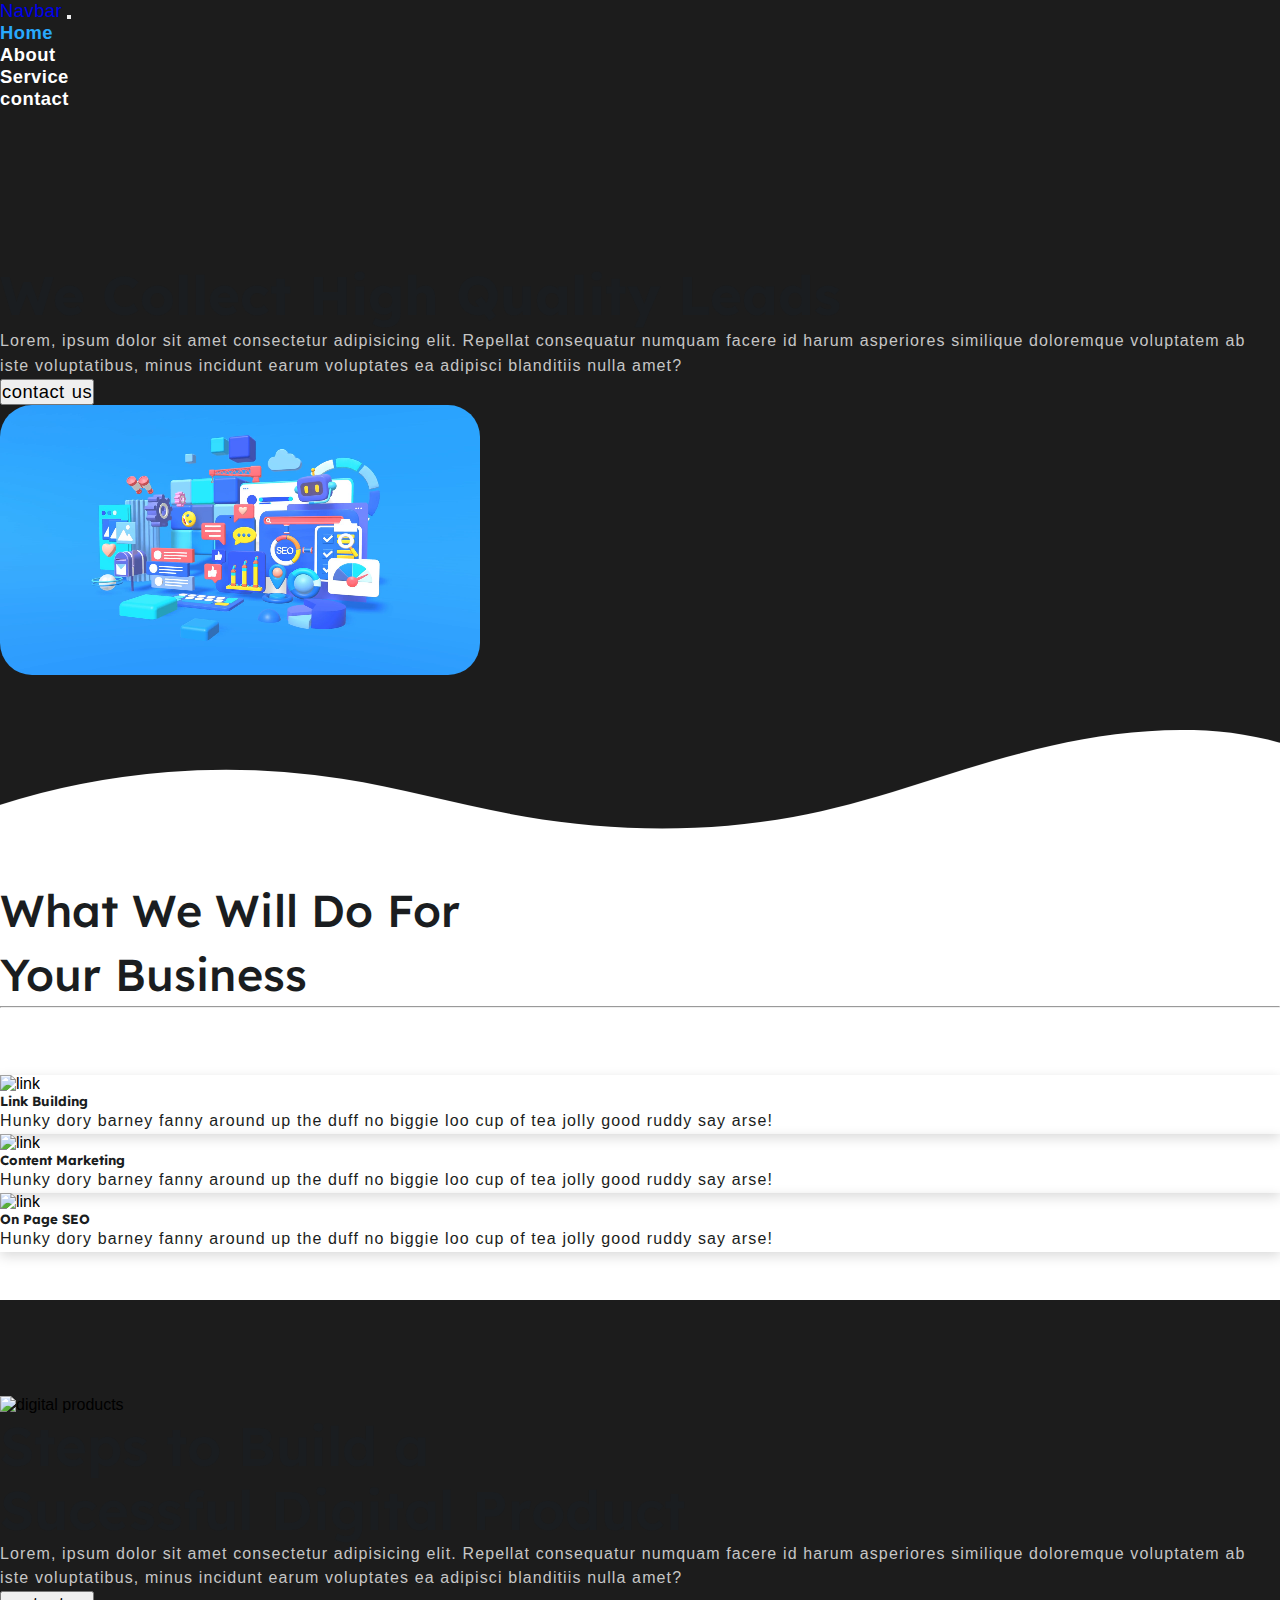
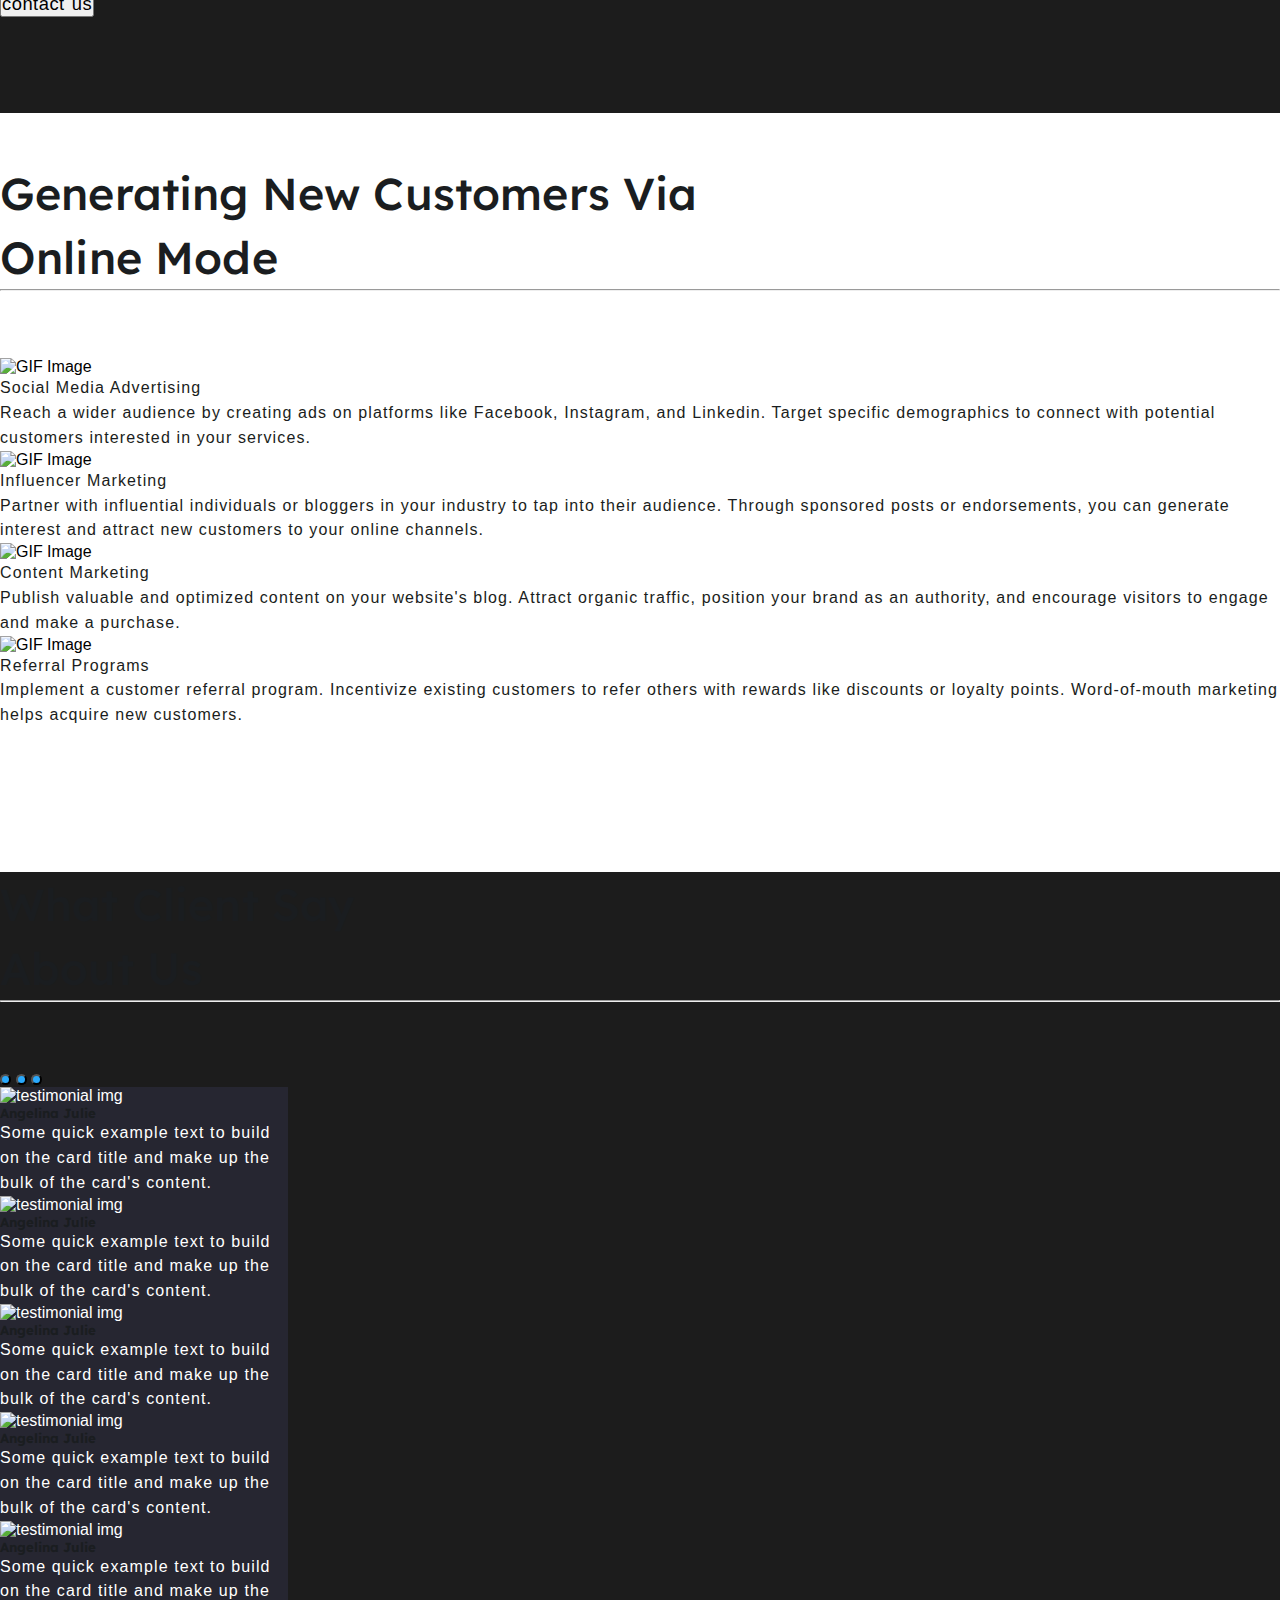
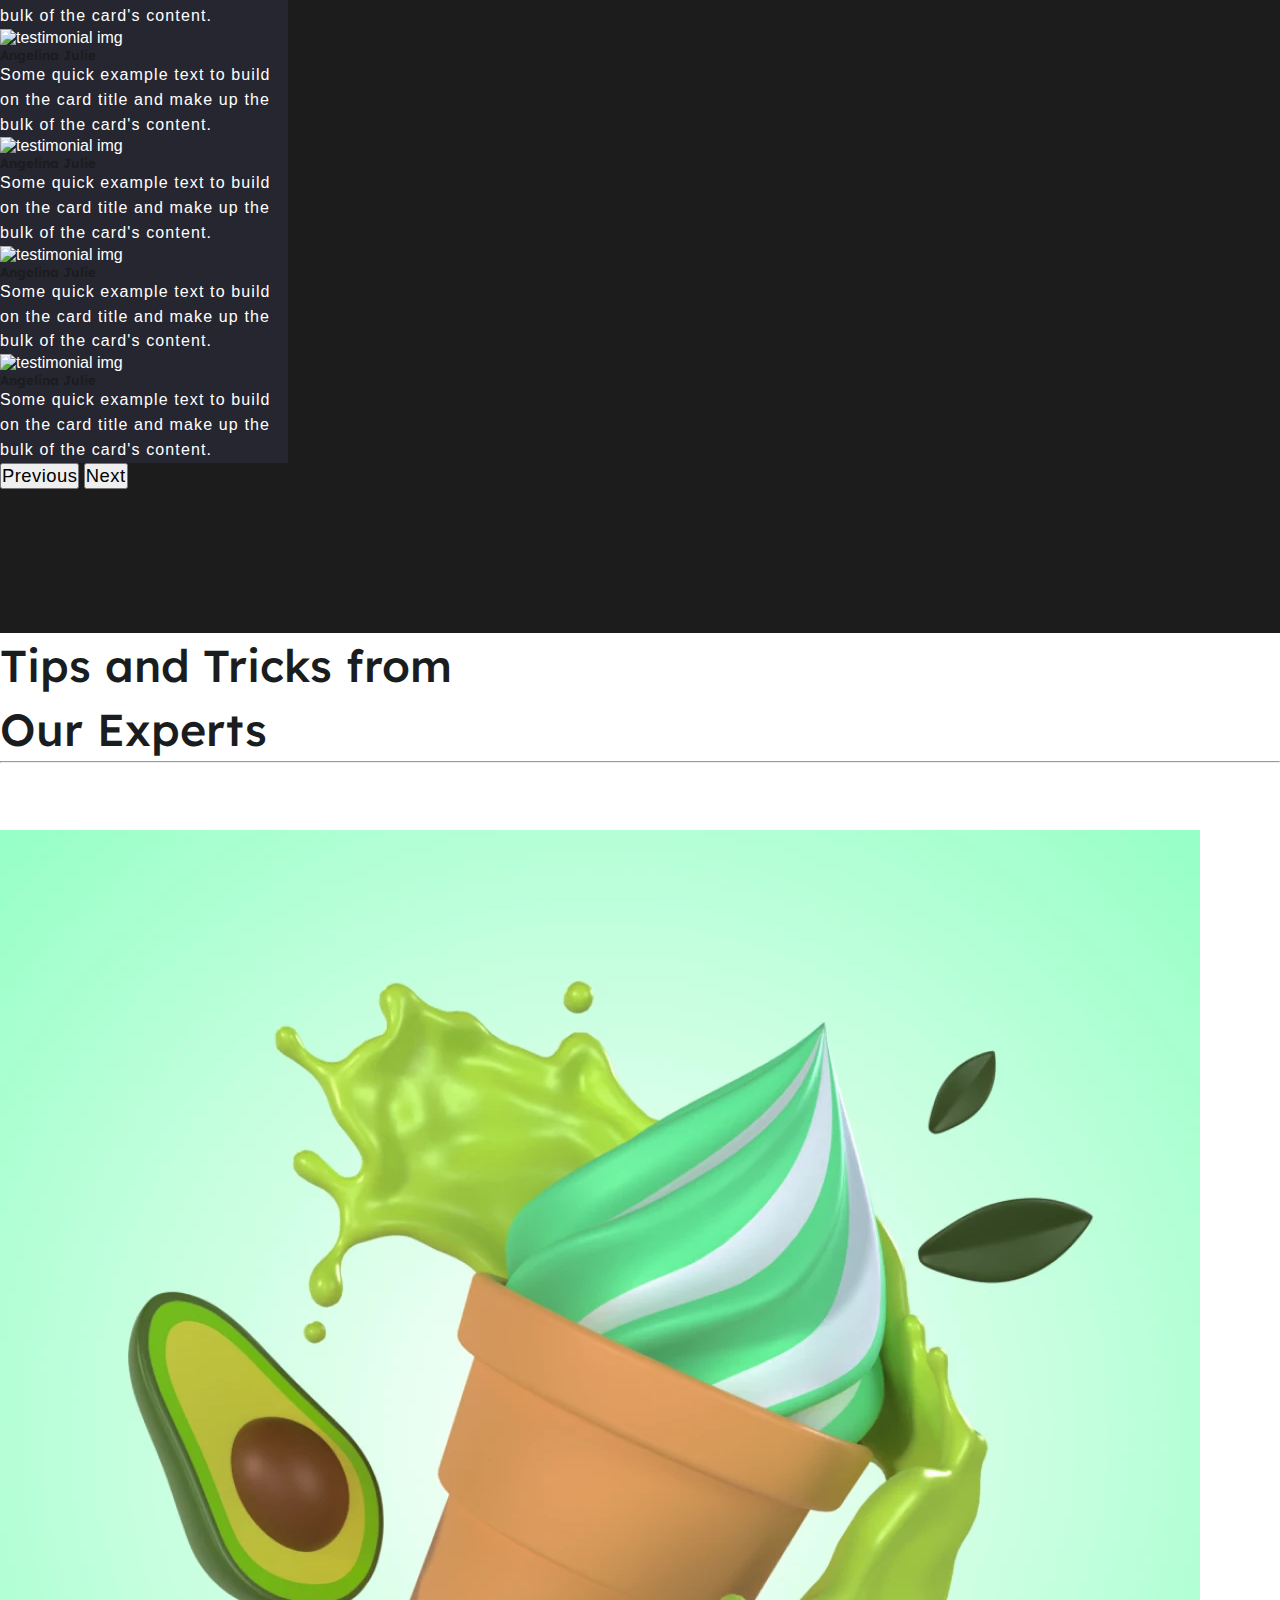
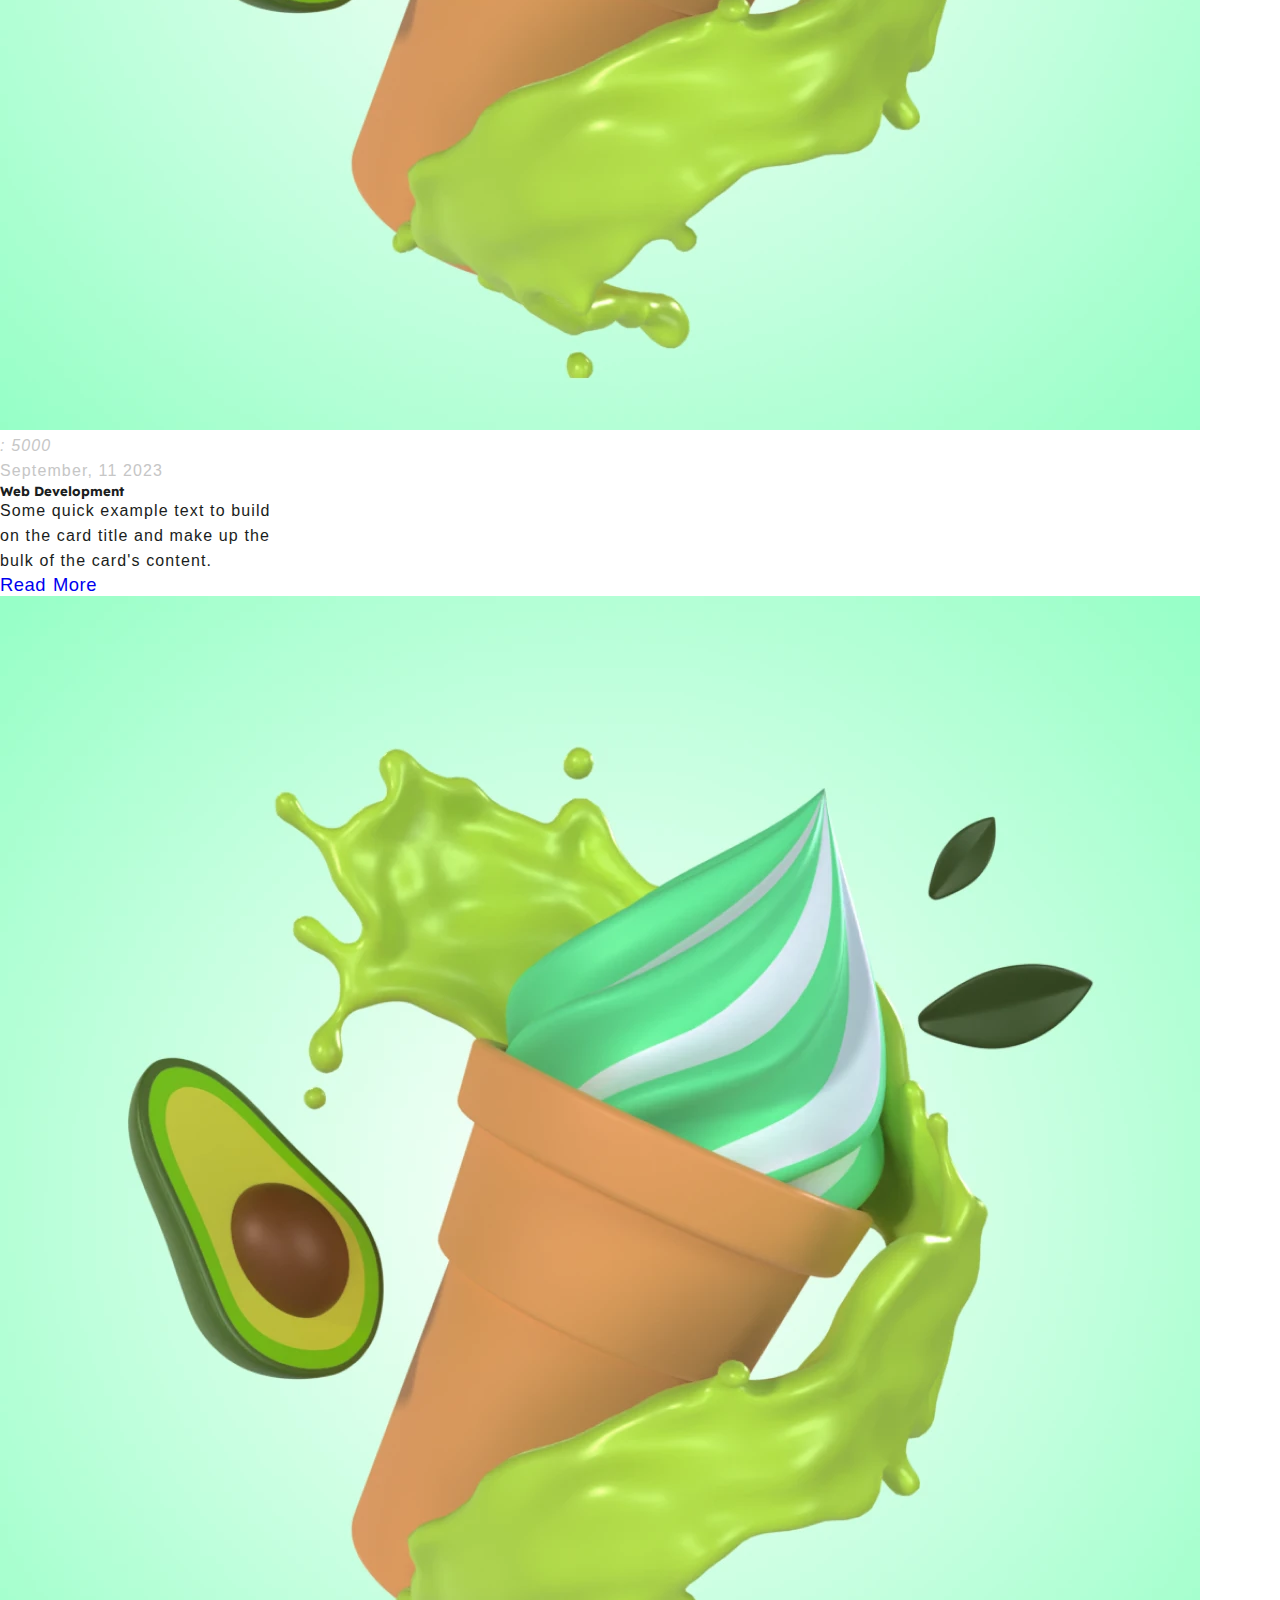
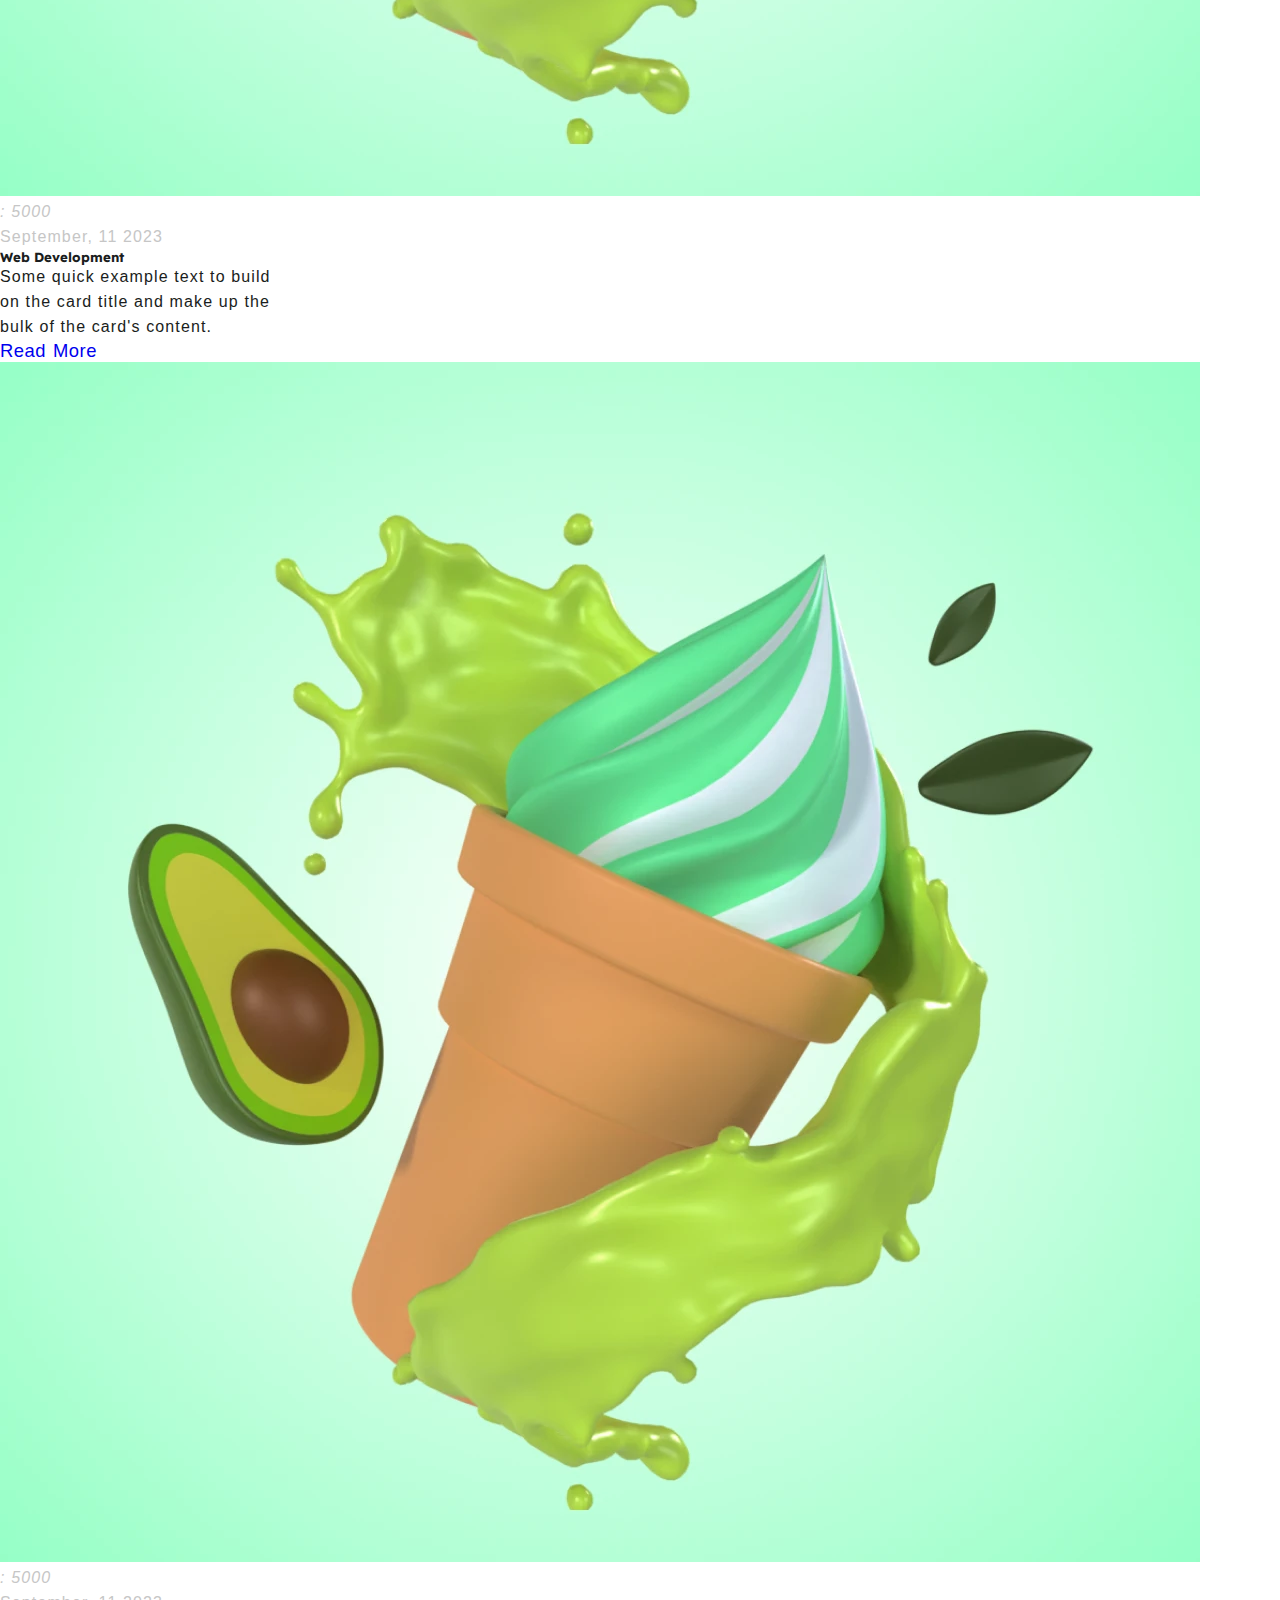
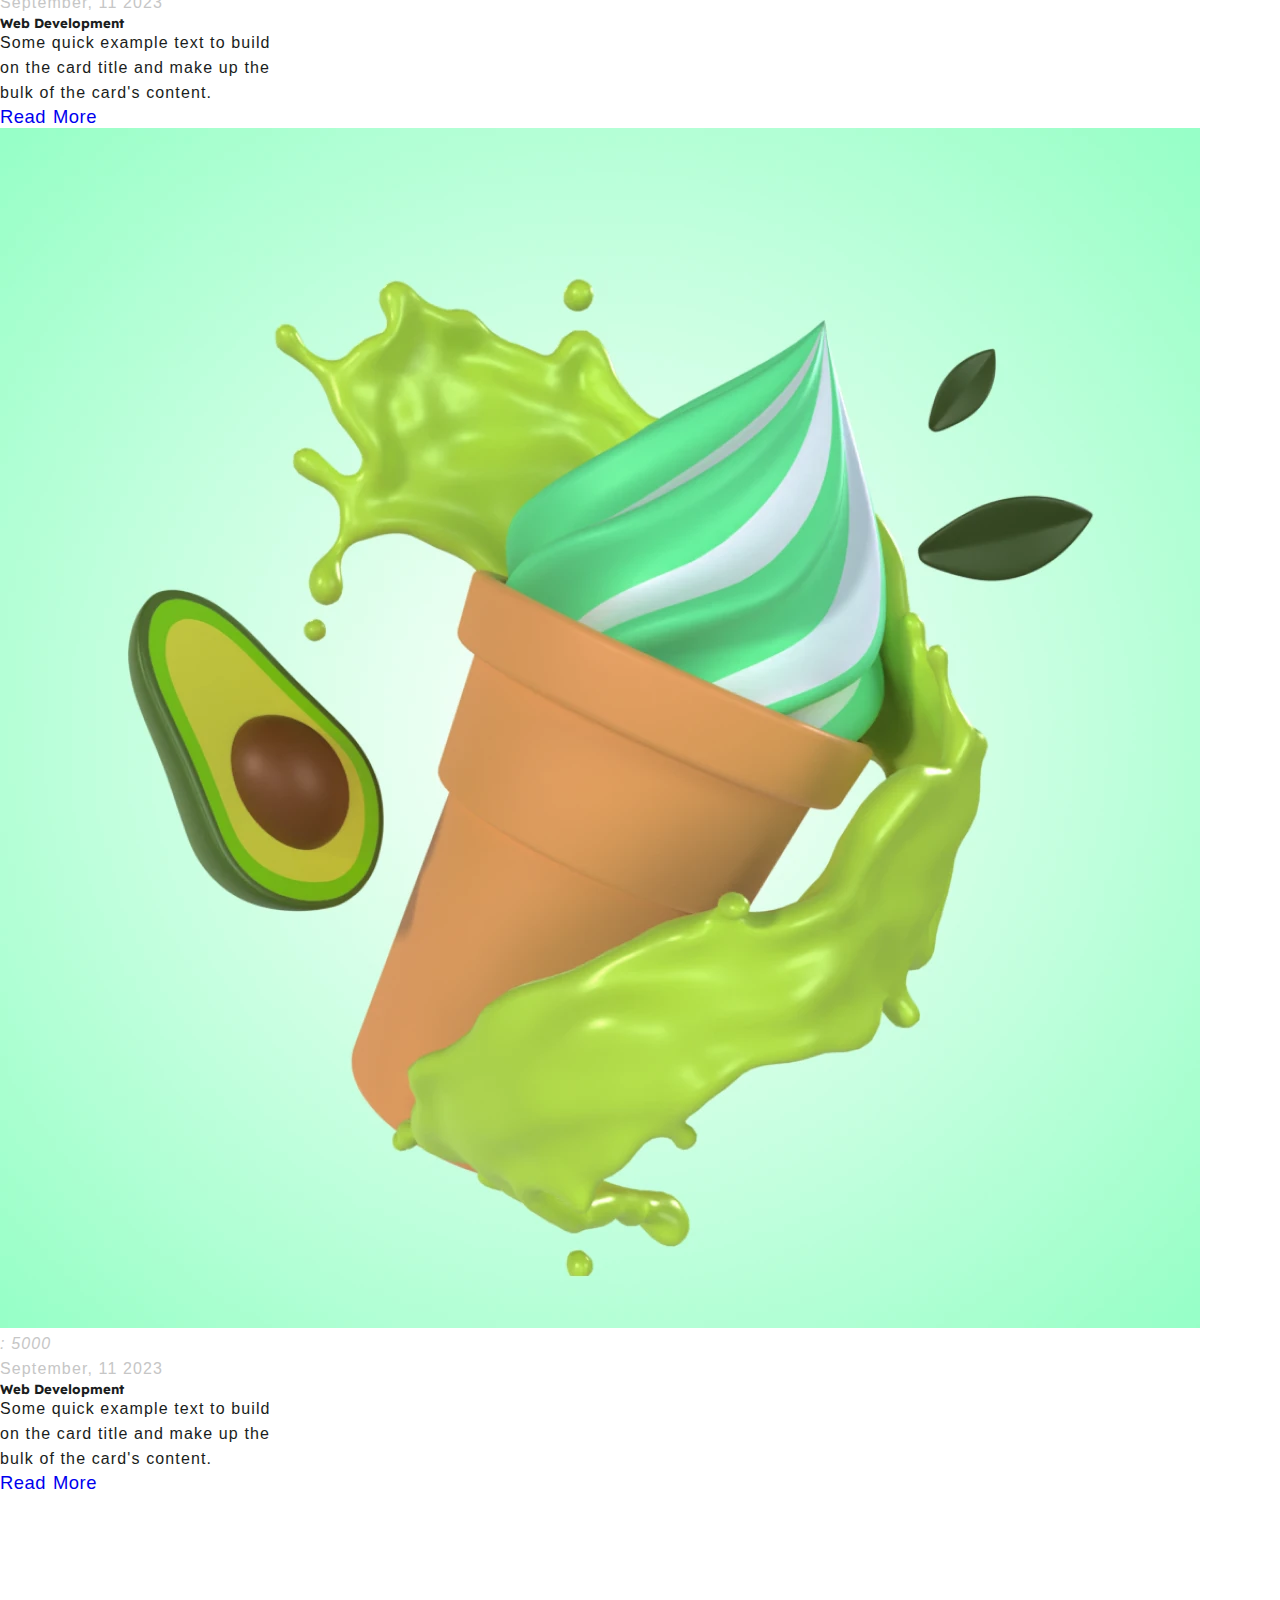
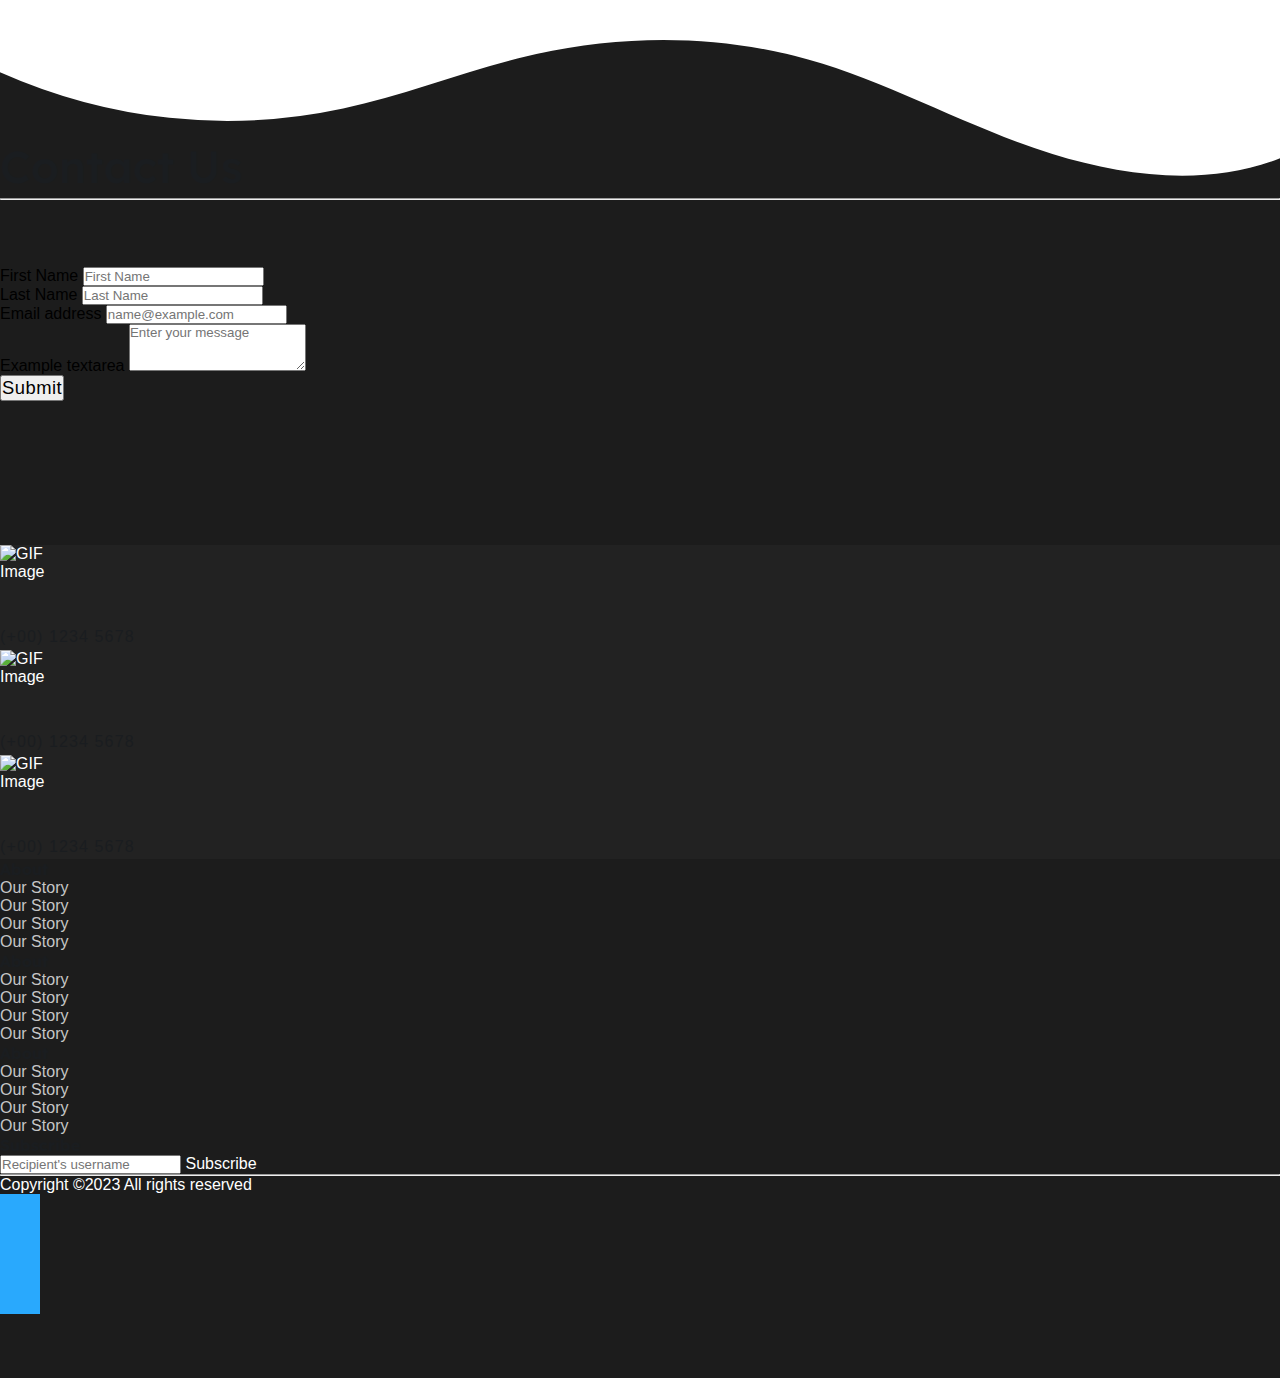
==== commit f3f92d8c: "minor changes" ====
--- a/Bootstrap-1/index.html
+++ b/Bootstrap-1/index.html
@@ -755,8 +755,7 @@
 
                 <div class="row">
                     <div class="col-lg-8 col-12">
-                        Copyright ©2023 All rights reserved | Credits to this template given to <span class="bg-theme">
-                            Thapatechnical.com </span>
+                        Copyright ©2023 All rights reserved
                     </div>
                     <div class="col-md-4 col-12 ">
                         <div class="d-flex justify-content-center justify-content-lg-end gap-5 mt-lg-0 mt-3">
